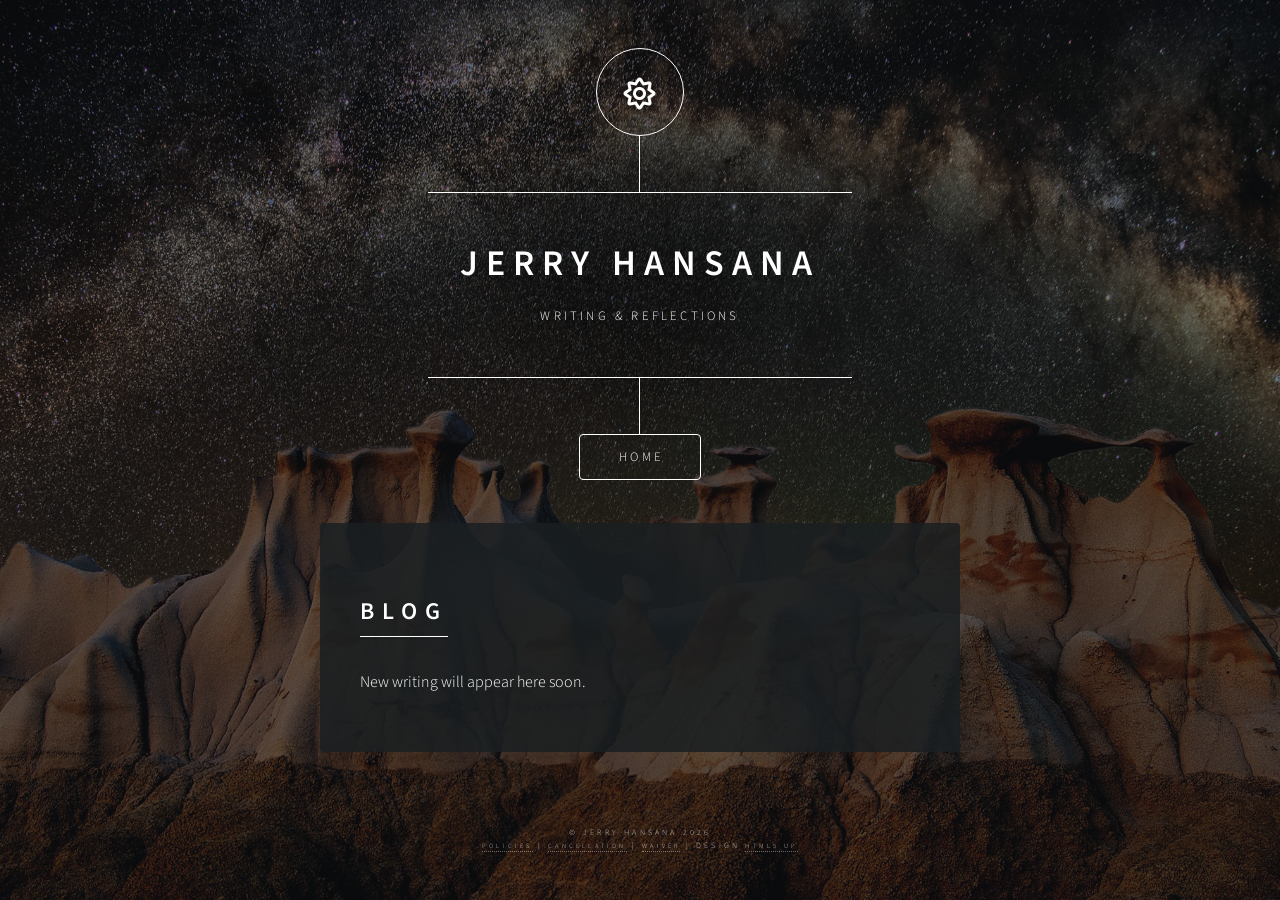
==== blog.html @ 386b4e92 "blog and thank you href home to /#" ====
<!DOCTYPE HTML>
<html lang="en">
	<head>
		<script async src="https://www.googletagmanager.com/gtm.js?id=GTM-MT2BM24Q"></script>
		<script>
			window.dataLayer = window.dataLayer || [];
			function gtag(){dataLayer.push(arguments);}
			gtag('js', new Date());
		</script>
		<title>Blog - Jerry Hansana</title>
		<meta charset="utf-8" />
		<meta name="viewport" content="width=device-width, initial-scale=1, user-scalable=no" />
		<meta name="robots" content="noindex, nofollow" />
		<meta name="description" content="Writing and reflections by Jerry Hansana." />
		<link rel="stylesheet" href="assets/css/main.css" />
		<noscript><link rel="stylesheet" href="assets/css/noscript.css" /></noscript>
	</head>
	<body>
		<div id="wrapper">
			<header id="header">
				<div class="logo">
					<span class="icon fa-sun" aria-hidden="true"></span>
				</div>
				<div class="content">
					<div class="inner">
						<h1>Jerry Hansana</h1>
						<p>Writing &amp; Reflections</p>
					</div>
				</div>
				<nav aria-label="Main navigation">
					<ul>
						<li><a href="/#">Home</a></li>
					</ul>
				</nav>
			</header>

			<div id="main">
				<article class="active">
					<h2 class="major">Blog</h2>
					<section id="blog-entries" aria-label="Blog entries">
						<p>New writing will appear here soon.</p>
					</section>
				</article>
			</div>

			<footer id="footer">
				<p class="copyright">&copy; Jerry Hansana 2026
					<br>
					<a href="#policies">Policies</a> | <a href="#policies">Cancellation</a> | <a href="#policies">Waiver</a> | Design <a href="https://html5up.net" target="_blank">HTML5 UP</a></p>
			</footer>
		</div>

		<div id="bg" aria-hidden="true"></div>
	</body>
</html>
---- assets/css/main.css ----
@import url(fontawesome-all.min.css);
@import url("https://fonts.googleapis.com/css?family=Source+Sans+Pro:300italic,600italic,300,600");

/*
	Dimension by HTML5 UP
	html5up.net | @ajlkn
	Free for personal and commercial use under the CCA 3.0 license (html5up.net/license)
*/

html, body, div, span, applet, object,
iframe, h1, h2, h3, h4, h5, h6, p, blockquote,
pre, a, abbr, acronym, address, big, cite,
code, del, dfn, em, img, ins, kbd, q, s, samp,
small, strike, strong, sub, sup, tt, var, b,
u, i, center, dl, dt, dd, ol, ul, li, fieldset,
form, label, legend, table, caption, tbody,
tfoot, thead, tr, th, td, article, aside,
canvas, details, embed, figure, figcaption,
footer, header, hgroup, menu, nav, output, ruby,
section, summary, time, mark, audio, video {
	margin: 0;
	padding: 0;
	border: 0;
	font-size: 100%;
	font: inherit;
	vertical-align: baseline;}

article, aside, details, figcaption, figure,
footer, header, hgroup, menu, nav, section {
	display: block;}

body {
	line-height: 1;
}

ol, ul {
	list-style: none;
}

blockquote, q {
	quotes: none;
}

	blockquote:before, blockquote:after, q:before, q:after {
		content: '';
		content: none;
	}

table {
	border-collapse: collapse;
	border-spacing: 0;
}

body {
	-webkit-text-size-adjust: none;
}

mark {
	background-color: transparent;
	color: inherit;
}

input::-moz-focus-inner {
	border: 0;
	padding: 0;
}

input, select, textarea {
	-moz-appearance: none;
	-webkit-appearance: none;
	-ms-appearance: none;
	appearance: none;
}

/* Basic */

	@-ms-viewport {
		width: device-width;
	}

	@media screen and (max-width: 480px) {

		html, body {
			min-width: 320px;
		}

	}

	html {
		box-sizing: border-box;
	}

	*, *:before, *:after {
		box-sizing: inherit;
	}

	body {
		background: #1b1f22;
	}

		body.is-preload *, body.is-preload *:before, body.is-preload *:after {
			-moz-animation: none !important;
			-webkit-animation: none !important;
			-ms-animation: none !important;
			animation: none !important;
			-moz-transition: none !important;
			-webkit-transition: none !important;
			-ms-transition: none !important;
			transition: none !important;
		}

/* Type */

	html {
		font-size: 16pt;
	}

		@media screen and (max-width: 1680px) {

			html {
				font-size: 12pt;
			}

		}

		@media screen and (max-width: 736px) {

			html {
				font-size: 11pt;
			}

		}

		@media screen and (max-width: 360px) {

			html {
				font-size: 10pt;
			}

		}

	body, input, select, textarea {
		color: #ffffff;
		font-family: "Source Sans Pro", sans-serif;
		font-weight: 300;
		font-size: 1rem;
		line-height: 1.65;
	}

	a {
		-moz-transition: color 0.2s ease-in-out, background-color 0.2s ease-in-out, border-bottom-color 0.2s ease-in-out;
		-webkit-transition: color 0.2s ease-in-out, background-color 0.2s ease-in-out, border-bottom-color 0.2s ease-in-out;
		-ms-transition: color 0.2s ease-in-out, background-color 0.2s ease-in-out, border-bottom-color 0.2s ease-in-out;
		transition: color 0.2s ease-in-out, background-color 0.2s ease-in-out, border-bottom-color 0.2s ease-in-out;
		border-bottom: dotted 1px rgba(255, 255, 255, 0.5);
		text-decoration: none;
		color: inherit;
	}

		a:hover {
			border-bottom-color: transparent;
		}

	strong, b {
		color: #ffffff;
		font-weight: 600;
	}

	em, i {
		font-style: italic;
	}

	p {
		margin: 0 0 2rem 0;
	}

	h1, h2, h3, h4, h5, h6 {
		color: #ffffff;
		font-weight: 600;
		line-height: 1.5;
		margin: 0 0 1rem 0;
		text-transform: uppercase;
		letter-spacing: 0.2rem;
	}

		h1 a, h2 a, h3 a, h4 a, h5 a, h6 a {
			color: inherit;
			text-decoration: none;
		}

		h1.major, h2.major, h3.major, h4.major, h5.major, h6.major {
			border-bottom: solid 1px #ffffff;
			width: -moz-max-content;
			width: -webkit-max-content;
			width: -ms-max-content;
			width: max-content;
			padding-bottom: 0.5rem;
			margin: 0 0 2rem 0;
		}

	h1 {
		font-size: 2.25rem;
		line-height: 1.3;
		letter-spacing: 0.5rem;
	}

	h2 {
		font-size: 1.5rem;
		line-height: 1.4;
		letter-spacing: 0.5rem;
	}

	h3 {
		font-size: 1.05rem;
	}

	h4 {
		font-size: 0.8rem;
	}

	h5 {
		font-size: 0.7rem;
	}

	h6 {
		font-size: 0.6rem;
	}

	@media screen and (max-width: 736px) {

		h1 {
			font-size: 1.75rem;
			line-height: 1.4;
		}

		h2 {
			font-size: 1.25em;
			line-height: 1.5;
		}

	}

	sub {
		font-size: 0.8rem;
		position: relative;
		top: 0.5rem;
	}

	sup {
		font-size: 0.8rem;
		position: relative;
		top: -0.5rem;
	}

	blockquote {
		border-left: solid 4px #ffffff;
		font-style: italic;
		margin: 0 0 2rem 0;
		padding: 0.5rem 0 0.5rem 2rem;
	}

	code {
		background: rgba(255, 255, 255, 0.075);
		border-radius: 4px;
		font-family: "Courier New", monospace;
		font-size: 0.9rem;
		margin: 0 0.25rem;
		padding: 0.25rem 0.65rem;
	}

	pre {
		-webkit-overflow-scrolling: touch;
		font-family: "Courier New", monospace;
		font-size: 0.9rem;
		margin: 0 0 2rem 0;
	}

		pre code {
			display: block;
			line-height: 1.75;
			padding: 1rem 1.5rem;
			overflow-x: auto;
		}

	hr {
		border: 0;
		border-bottom: solid 1px #ffffff;
		margin: 2.75rem 0;
	}

	.align-left {
		text-align: left;
	}

	.align-center {
		text-align: center;
	}

	.align-right {
		text-align: right;
	}

/* Form */

	form {
		margin: 0 0 2rem 0;
	}

		form > :last-child {
			margin-bottom: 0;
		}

		form > .fields {
			display: -moz-flex;
			display: -webkit-flex;
			display: -ms-flex;
			display: flex;
			-moz-flex-wrap: wrap;
			-webkit-flex-wrap: wrap;
			-ms-flex-wrap: wrap;
			flex-wrap: wrap;
			width: calc(100% + 3rem);
			margin: -1.5rem 0 2rem -1.5rem;
		}

			form > .fields > .field {
				-moz-flex-grow: 0;
				-webkit-flex-grow: 0;
				-ms-flex-grow: 0;
				flex-grow: 0;
				-moz-flex-shrink: 0;
				-webkit-flex-shrink: 0;
				-ms-flex-shrink: 0;
				flex-shrink: 0;
				padding: 1.5rem 0 0 1.5rem;
				width: calc(100% - 1.5rem);
			}

				form > .fields > .field.half {
					width: calc(50% - 0.75rem);
				}

				form > .fields > .field.third {
					width: calc(100%/3 - 0.5rem);
				}

				form > .fields > .field.quarter {
					width: calc(25% - 0.375rem);
				}

		@media screen and (max-width: 480px) {

			form > .fields {
				width: calc(100% + 3rem);
				margin: -1.5rem 0 2rem -1.5rem;
			}

				form > .fields > .field {
					padding: 1.5rem 0 0 1.5rem;
					width: calc(100% - 1.5rem);
				}

					form > .fields > .field.half {
						width: calc(100% - 1.5rem);
					}

					form > .fields > .field.third {
						width: calc(100% - 1.5rem);
					}

					form > .fields > .field.quarter {
						width: calc(100% - 1.5rem);
					}

		}

	label {
		color: #ffffff;
		display: block;
		font-size: 0.8rem;
		font-weight: 300;
		letter-spacing: 0.2rem;
		line-height: 1.5;
		margin: 0 0 1rem 0;
		text-transform: uppercase;
	}

	input[type="text"],
	input[type="password"],
	input[type="email"],
	input[type="tel"],
	select,
	textarea {
		-moz-appearance: none;
		-webkit-appearance: none;
		-ms-appearance: none;
		appearance: none;
		-moz-transition: border-color 0.2s ease-in-out, box-shadow 0.2s ease-in-out, background-color 0.2s ease-in-out;
		-webkit-transition: border-color 0.2s ease-in-out, box-shadow 0.2s ease-in-out, background-color 0.2s ease-in-out;
		-ms-transition: border-color 0.2s ease-in-out, box-shadow 0.2s ease-in-out, background-color 0.2s ease-in-out;
		transition: border-color 0.2s ease-in-out, box-shadow 0.2s ease-in-out, background-color 0.2s ease-in-out;
		background-color: transparent;
		border-radius: 4px;
		border: solid 1px #ffffff;
		color: inherit;
		display: block;
		outline: 0;
		padding: 0 1rem;
		text-decoration: none;
		width: 100%;
	}

		input[type="text"]:invalid,
		input[type="password"]:invalid,
		input[type="email"]:invalid,
		input[type="tel"]:invalid,
		select:invalid,
		textarea:invalid {
			box-shadow: none;
		}

		input[type="text"]:focus,
		input[type="password"]:focus,
		input[type="email"]:focus,
		input[type="tel"]:focus,
		select:focus,
		textarea:focus {
			background: rgba(255, 255, 255, 0.075);
			border-color: #ffffff;
			box-shadow: 0 0 0 1px #ffffff;
		}

	select {
		background-image: url("data:image/svg+xml;charset=utf8,%3Csvg xmlns='http://www.w3.org/2000/svg' width='40' height='40' preserveAspectRatio='none' viewBox='0 0 40 40'%3E%3Cpath d='M9.4,12.3l10.4,10.4l10.4-10.4c0.2-0.2,0.5-0.4,0.9-0.4c0.3,0,0.6,0.1,0.9,0.4l3.3,3.3c0.2,0.2,0.4,0.5,0.4,0.9 c0,0.4-0.1,0.6-0.4,0.9L20.7,31.9c-0.2,0.2-0.5,0.4-0.9,0.4c-0.3,0-0.6-0.1-0.9-0.4L4.3,17.3c-0.2-0.2-0.4-0.5-0.4-0.9 c0-0.4,0.1-0.6,0.4-0.9l3.3-3.3c0.2-0.2,0.5-0.4,0.9-0.4S9.1,12.1,9.4,12.3z' fill='%23ffffff' /%3E%3C/svg%3E");
		background-size: 1.25rem;
		background-repeat: no-repeat;
		background-position: calc(100% - 1rem) center;
		height: 2.75rem;
		padding-right: 2.75rem;
		text-overflow: ellipsis;
	}

		select option {
			color: #ffffff;
			background: #1b1f22;
		}

		select:focus::-ms-value {
			background-color: transparent;
		}

		select::-ms-expand {
			display: none;
		}

	input[type="text"],
	input[type="password"],
	input[type="email"],
	select {
		height: 2.75rem;
	}

	textarea {
		padding: 0.75rem 1rem;
	}

	input[type="checkbox"],
	input[type="radio"] {
		-moz-appearance: none;
		-webkit-appearance: none;
		-ms-appearance: none;
		appearance: none;
		display: block;
		float: left;
		margin-right: -2rem;
		opacity: 0;
		width: 1rem;
		z-index: -1;
	}

		input[type="checkbox"] + label,
		input[type="radio"] + label {
			text-decoration: none;
			-moz-user-select: none;
			-webkit-user-select: none;
			-ms-user-select: none;
			user-select: none;
			color: #ffffff;
			cursor: pointer;
			display: inline-block;
			font-size: 0.8rem;
			font-weight: 300;
			margin: 0 0 0.5rem 0;
			padding-left: 2.65rem;
			padding-right: 0.75rem;
			position: relative;
		}

			input[type="checkbox"] + label:before,
			input[type="radio"] + label:before {
				-moz-osx-font-smoothing: grayscale;
				-webkit-font-smoothing: antialiased;
				display: inline-block;
				font-style: normal;
				font-variant: normal;
				text-rendering: auto;
				line-height: 1;
				text-transform: none !important;
				font-family: 'Font Awesome 5 Free';
				font-weight: 900;
			}

			input[type="checkbox"] + label:before,
			input[type="radio"] + label:before {
				-moz-transition: border-color 0.2s ease-in-out, box-shadow 0.2s ease-in-out, background-color 0.2s ease-in-out;
				-webkit-transition: border-color 0.2s ease-in-out, box-shadow 0.2s ease-in-out, background-color 0.2s ease-in-out;
				-ms-transition: border-color 0.2s ease-in-out, box-shadow 0.2s ease-in-out, background-color 0.2s ease-in-out;
				transition: border-color 0.2s ease-in-out, box-shadow 0.2s ease-in-out, background-color 0.2s ease-in-out;
				border-radius: 4px;
				border: solid 1px #ffffff;
				content: '';
				display: inline-block;
				height: 1.65rem;
				left: 0;
				line-height: 1.65rem;
				position: absolute;
				text-align: center;
				top: -0.15rem;
				width: 1.65rem;
			}

		input[type="checkbox"]:checked + label:before,
		input[type="radio"]:checked + label:before {
			background: #ffffff !important;
			border-color: #ffffff !important;
			color: #1b1f22;
			content: '\f00c';
		}

		input[type="checkbox"]:focus + label:before,
		input[type="radio"]:focus + label:before {
			background: rgba(255, 255, 255, 0.075);
			border-color: #ffffff;
			box-shadow: 0 0 0 1px #ffffff;
		}

	input[type="checkbox"] + label:before {
		border-radius: 4px;
	}

	input[type="radio"] + label:before {
		border-radius: 100%;
	}

	::-webkit-input-placeholder {
		color: rgba(255, 255, 255, 0.5) !important;
		opacity: 1.0;
	}

	:-moz-placeholder {
		color: rgba(255, 255, 255, 0.5) !important;
		opacity: 1.0;
	}

	::-moz-placeholder {
		color: rgba(255, 255, 255, 0.5) !important;
		opacity: 1.0;
	}

	:-ms-input-placeholder {
		color: rgba(255, 255, 255, 0.5) !important;
		opacity: 1.0;
	}

	.formerize-placeholder {
		color: rgba(255, 255, 255, 0.5) !important;
		opacity: 1.0;
	}

/* Box */

	.box {
		border-radius: 4px;
		border: solid 1px #ffffff;
		margin-bottom: 2rem;
		padding: 1.5em;
	}

		.box > :last-child,
		.box > :last-child > :last-child,
		.box > :last-child > :last-child > :last-child {
			margin-bottom: 0;
		}

		.box.alt {
			border: 0;
			border-radius: 0;
			padding: 0;
		}

/* Icon */

	.icon {
		text-decoration: none;
		border-bottom: none;
		position: relative;
	}

		.icon:before {
			-moz-osx-font-smoothing: grayscale;
			-webkit-font-smoothing: antialiased;
			display: inline-block;
			font-style: normal;
			font-variant: normal;
			text-rendering: auto;
			line-height: 1;
			text-transform: none !important;
			font-family: 'Font Awesome 5 Free';
			font-weight: 400;
		}

		.icon > .label {
			display: none;
		}

		.icon:before {
			line-height: inherit;
		}

		.icon.solid:before {
			font-weight: 900;
		}

		.icon.brands:before {
			font-family: 'Font Awesome 5 Brands';
		}

/* Video */

	.video-container {
  		width: 100%;
  		aspect-ratio: 16 / 9;
  		overflow: hidden; /* Prevents any part of the video from spilling out */
  		margin: 0px 0;   /* Optional spacing around the video */
	}

	.video-container iframe {
  		width: 100%;
  		height: 100%;
  		border: none;
	}


/* Image */

	.image {
		border-radius: 4px;
		border: 0;
		display: inline-block;
		position: relative;
	}

		.image:before {
			pointer-events: none;
			background-image: url("../../images/overlay.png");
			background-color: rgba(19, 21, 25, 0.5);
			border-radius: 4px;
			content: '';
			display: block;
			height: 100%;
			left: 0;
			opacity: 0.5;
			position: absolute;
			top: 0;
			width: 100%;
		}

		.image img {
			border-radius: 4px;
			display: block;
		}

		.image.left, .image.right {
			max-width: 40%;
		}

			.image.left img, .image.right img {
				width: 100%;
			}

		.image.left {
			float: left;
			padding: 0 1.5em 1em 0;
			top: 0.25em;
		}

		.image.right {
			float: right;
			padding: 0 0 1em 1.5em;
			top: 0.25em;
		}

		.image.fit {
			display: block;
			margin: 0 0 2rem 0;
			width: 100%;
		}

			.image.fit img {
				width: 100%;
			}

		.image.main {
			display: block;
			margin: 0.5rem 0;
			width: 100%;
		}

			.image.main img {
				width: 100%;
			}

		.image.banner {
				display: block;
				margin: 1rem 0;
				width: 100%;
			}

			.image.banner img {
					width: 100%;
			}

		@media screen and (max-width: 736px) {

			.image.main {
				margin: 2rem 0;
			}

		}

		@media screen and (max-width: 480px) {

			.image.main {
				margin: 1.5rem 0;
			}

		}

/* List */

	.service-container {
  		display: flex;
  		flex-direction: column; /* Stack all elements vertically */
  		gap: 0rem;              /* Creates an identical, uniform gap between every item */
	}

	ol {
		list-style: decimal;
		margin: 0 0 2rem 0;
		padding-left: 1.25em;
	}

		ol li {
			padding-left: em;
		}

	ul {
		list-style: disc;
		margin: 0 0 2rem 0;
		padding-left: 1em;
	}

		ul li {
			padding-left: 0.5em;
		}

		ul.alt {
			list-style: none;
			padding-left: 0;
		}

			ul.alt li {
				border-top: solid 1px #ffffff;
				padding: 0.5em 0;
			}

				ul.alt li:first-child {
					border-top: 0;
					padding-top: 0;
				}

	dl {
		margin: 0 0 2rem 0;
	}

		dl dt {
			display: block;
			font-weight: 600;
			margin: 0 0 1rem 0;
		}

		dl dd {
			margin-left: 2rem;
		}

/* Actions */

	ul.actions {
		display: -moz-flex;
		display: -webkit-flex;
		display: -ms-flex;
		display: flex;
		cursor: default;
		list-style: none;
		margin-left: -1rem;
		padding-left: 0;
	}

		ul.actions li {
			padding: 0 0 0 1rem;
			vertical-align: middle;
		}

		ul.actions.special {
			-moz-justify-content: center;
			-webkit-justify-content: center;
			-ms-justify-content: center;
			justify-content: center;
			width: 100%;
			margin-left: 0;
		}

			ul.actions.special li:first-child {
				padding-left: 0;
			}

		ul.actions.stacked {
			-moz-flex-direction: column;
			-webkit-flex-direction: column;
			-ms-flex-direction: column;
			flex-direction: column;
			margin-left: 0;
		}

			ul.actions.stacked li {
				padding: 1.3rem 0 0 0;
			}

				ul.actions.stacked li:first-child {
					padding-top: 0;
				}

		ul.actions.fit {
			width: calc(100% + 1rem);
		}

			ul.actions.fit li {
				-moz-flex-grow: 1;
				-webkit-flex-grow: 1;
				-ms-flex-grow: 1;
				flex-grow: 1;
				-moz-flex-shrink: 1;
				-webkit-flex-shrink: 1;
				-ms-flex-shrink: 1;
				flex-shrink: 1;
				width: 100%;
			}

				ul.actions.fit li > * {
					width: 100%;
				}

			ul.actions.fit.stacked {
				width: 100%;
			}

		@media screen and (max-width: 480px) {

			ul.actions:not(.fixed) {
				-moz-flex-direction: column;
				-webkit-flex-direction: column;
				-ms-flex-direction: column;
				flex-direction: column;
				margin-left: 0;
				width: 100% !important;
			}

				ul.actions:not(.fixed) li {
					-moz-flex-grow: 1;
					-webkit-flex-grow: 1;
					-ms-flex-grow: 1;
					flex-grow: 1;
					-moz-flex-shrink: 1;
					-webkit-flex-shrink: 1;
					-ms-flex-shrink: 1;
					flex-shrink: 1;
					padding: 1rem 0 0 0;
					text-align: center;
					width: 100%;
				}

					ul.actions:not(.fixed) li > * {
						width: 100%;
					}

					ul.actions:not(.fixed) li:first-child {
						padding-top: 0;
					}

					ul.actions:not(.fixed) li input[type="submit"],
					ul.actions:not(.fixed) li input[type="reset"],
					ul.actions:not(.fixed) li input[type="button"],
					ul.actions:not(.fixed) li button,
					ul.actions:not(.fixed) li .button {
						width: 100%;
					}

						ul.actions:not(.fixed) li input[type="submit"].icon:before,
						ul.actions:not(.fixed) li input[type="reset"].icon:before,
						ul.actions:not(.fixed) li input[type="button"].icon:before,
						ul.actions:not(.fixed) li button.icon:before,
						ul.actions:not(.fixed) li .button.icon:before {
							margin-left: -0.5em;
						}

		}

/* Icons */

	ul.icons {
		cursor: default;
		list-style: none;
		padding-left: 0;
	}

		ul.icons li {
			display: inline-block;
			padding: 0 0.75em 0 0;
		}

			ul.icons li:last-child {
				padding-right: 0;
			}

			ul.icons li a {
				border-radius: 100%;
				box-shadow: inset 0 0 0 1px #ffffff;
				display: inline-block;
				height: 2.25rem;
				line-height: 2.25rem;
				text-align: center;
				width: 2.25rem;
			}

				ul.icons li a:hover {
					background-color: rgba(255, 255, 255, 0.075);
				}

				ul.icons li a:active {
					background-color: rgba(255, 255, 255, 0.175);
				}

/* Table */

	.table-wrapper {
		-webkit-overflow-scrolling: touch;
		overflow-x: auto;
	}

	table {
		margin: 0 0 2rem 0;
		width: 100%;
	}

		table tbody tr {
			border: solid 1px #ffffff;
			border-left: 0;
			border-right: 0;
		}

			table tbody tr:nth-child(2n + 1) {
				background-color: rgba(255, 255, 255, 0.075);
			}

		table td {
			padding: 0.75em 0.75em;
		}

		table th {
			color: #ffffff;
			font-size: 0.9em;
			font-weight: 600;
			padding: 0 0.75em 0.75em 0.75em;
			text-align: left;
		}

		table thead {
			border-bottom: solid 2px #ffffff;
		}

		table tfoot {
			border-top: solid 2px #ffffff;
		}

		table.alt {
			border-collapse: separate;
		}

			table.alt tbody tr td {
				border: solid 1px #ffffff;
				border-left-width: 0;
				border-top-width: 0;
			}

				table.alt tbody tr td:first-child {
					border-left-width: 1px;
				}

			table.alt tbody tr:first-child td {
				border-top-width: 1px;
			}

			table.alt thead {
				border-bottom: 0;
			}

			table.alt tfoot {
				border-top: 0;
			}

/* Button */

	input[type="submit"],
	input[type="reset"],
	input[type="button"],
	button,
	.button {
		-moz-appearance: none;
		-webkit-appearance: none;
		-ms-appearance: none;
		appearance: none;
		-moz-transition: background-color 0.2s ease-in-out, color 0.2s ease-in-out;
		-webkit-transition: background-color 0.2s ease-in-out, color 0.2s ease-in-out;
		-ms-transition: background-color 0.2s ease-in-out, color 0.2s ease-in-out;
		transition: background-color 0.2s ease-in-out, color 0.2s ease-in-out;
		background-color: transparent;
		border-radius: 4px;
		border: 0;
		box-shadow: inset 0 0 0 1px #ffffff;
		color: #ffffff !important;
		cursor: pointer;
		display: inline-block;
		font-size: 0.8rem;
		font-weight: 300;
		height: 2.75rem;
		letter-spacing: 0.2rem;
		line-height: 2.75rem;
		outline: 0;
		padding: 0 1.25rem 0 1.35rem;
		text-align: center;
		text-decoration: none;
		text-transform: uppercase;
		white-space: nowrap;
	}

	.booking-dropdown summary.button,
	.booking-dropdown .dropdown-options .button {
		box-sizing: border-box;
		display: block;
		font-size: 1.0rem;
		font-weight: 700;
		text-align: center;
		width: 100%;
	}

	.policy-dropdown {
		margin: 0 0 1rem 0;
	}

		.policy-dropdown summary.button {
			align-items: center;
			box-sizing: border-box;
			display: flex;
			font-size: 1.0rem;
			font-weight: 700;
			justify-content: space-between;
			text-align: left;
			width: 100%;
		}

			.policy-dropdown summary.button:focus-visible {
				outline: 2px solid #ffffff;
				outline-offset: 3px;
			}

			.policy-dropdown summary.button::-webkit-details-marker {
				display: none;
			}

			.policy-dropdown summary.button:after {
				content: '+';
				font-size: 1.25rem;
				margin-left: 1rem;
			}

		.policy-dropdown[open] summary.button:after {
			content: '-';
		}

		.policy-content {
			padding: 1.5rem 1rem 0.25rem;
		}

			.policy-content h3 {
				font-size: 0.9rem;
				letter-spacing: 0.1rem;
				margin: 1.5rem 0 0.75rem;
			}

			.policy-content h3.major {
				margin-top: 0;
			}

			.policy-content p {
				margin-bottom: 1rem;
			}

	.return-to-top {
		text-align: center;
	}

		.return-to-top .button {
			height: auto;
			line-height: 1.5;
			padding: 0.75rem 1.25rem;
		}

		.return-to-top .icon {
			display: block;
			font-size: 1.25rem;
		}

		input[type="submit"]:hover,
		input[type="reset"]:hover,
		input[type="button"]:hover,
		button:hover,
		.button:hover {
			background-color: rgba(255, 255, 255, 0.075);
		}

		input[type="submit"]:active,
		input[type="reset"]:active,
		input[type="button"]:active,
		button:active,
		.button:active {
			background-color: rgba(255, 255, 255, 0.175);
		}

		input[type="submit"].icon:before,
		input[type="reset"].icon:before,
		input[type="button"].icon:before,
		button.icon:before,
		.button.icon:before {
			margin-right: 0.5em;
		}

		input[type="submit"].fit,
		input[type="reset"].fit,
		input[type="button"].fit,
		button.fit,
		.button.fit {
			width: 100%;
		}

		input[type="submit"].small,
		input[type="reset"].small,
		input[type="button"].small,
		button.small,
		.button.small {
			font-size: 0.6rem;
			height: 2.0625rem;
			line-height: 2.0625rem;
		}

		input[type="submit"].primary,
		input[type="reset"].primary,
		input[type="button"].primary,
		button.primary,
		.button.primary {
			background-color: #ffffff;
			color: #1b1f22 !important;
			font-weight: 700;
		}

		input[type="submit"].disabled, input[type="submit"]:disabled,
		input[type="reset"].disabled,
		input[type="reset"]:disabled,
		input[type="button"].disabled,
		input[type="button"]:disabled,
		button.disabled,
		button:disabled,
		.button.disabled,
		.button:disabled {
			pointer-events: none;
			cursor: default;
			opacity: 0.25;
		}

	input[type="submit"],
	input[type="reset"],
	input[type="button"],
	button {
		line-height: calc(2.75rem - 2px);
	}


/* BG */

	#bg {
		-moz-transform: scale(1.0);
		-webkit-transform: scale(1.0);
		-ms-transform: scale(1.0);
		transform: scale(1.0);
		-webkit-backface-visibility: hidden;
		position: fixed;
		top: 0;
		left: 0;
		width: 100%;
		height: 100vh;
		z-index: 1;
	}

		#bg:before, #bg:after {
			content: '';
			display: block;
			position: absolute;
			top: 0;
			left: 0;
			width: 100%;
			height: 100%;
		}

		#bg:before {
			-moz-transition: background-color 2.5s ease-in-out;
			-webkit-transition: background-color 2.5s ease-in-out;
			-ms-transition: background-color 2.5s ease-in-out;
			transition: background-color 2.5s ease-in-out;
			-moz-transition-delay: 0.75s;
			-webkit-transition-delay: 0.75s;
			-ms-transition-delay: 0.75s;
			transition-delay: 0.75s;
			background-image: linear-gradient(to top, rgba(19, 21, 25, 0.5), rgba(19, 21, 25, 0.5)), url("../../images/overlay.png");
			background-size: auto,
 256px 256px;
			background-position: center,
 center;
			background-repeat: no-repeat,
 repeat;
			z-index: 2;
		}

		#bg:after {
			-moz-transform: scale(1.125);
			-webkit-transform: scale(1.125);
			-ms-transform: scale(1.125);
			transform: scale(1.125);
			-moz-transition: -moz-transform 0.325s ease-in-out, -moz-filter 0.325s ease-in-out;
			-webkit-transition: -webkit-transform 0.325s ease-in-out, -webkit-filter 0.325s ease-in-out;
			-ms-transition: -ms-transform 0.325s ease-in-out, -ms-filter 0.325s ease-in-out;
			transition: transform 0.325s ease-in-out, filter 0.325s ease-in-out;
			background-image: url("../../images/bg2.jpg");
			background-position: center;
			background-size: cover;
			background-repeat: no-repeat;
			z-index: 1;
		}

		body.is-article-visible #bg:after {
			-moz-transform: scale(1.0825);
			-webkit-transform: scale(1.0825);
			-ms-transform: scale(1.0825);
			transform: scale(1.0825);
			-moz-filter: blur(0.2rem);
			-webkit-filter: blur(0.2rem);
			-ms-filter: blur(0.2rem);
			filter: blur(0.2rem);
		}

		body.is-preload #bg:before {
			background-color: #000000;
		}

/* Wrapper */

	#wrapper {
		display: -moz-flex;
		display: -webkit-flex;
		display: -ms-flex;
		display: flex;
		-moz-flex-direction: column;
		-webkit-flex-direction: column;
		-ms-flex-direction: column;
		flex-direction: column;
		-moz-align-items: center;
		-webkit-align-items: center;
		-ms-align-items: center;
		align-items: center;
		-moz-justify-content: space-between;
		-webkit-justify-content: space-between;
		-ms-justify-content: space-between;
		justify-content: space-between;
		position: relative;
		min-height: 100vh;
		width: 100%;
		padding: 4rem 2rem;
		z-index: 3;
	}

		#wrapper:before {
			content: '';
			display: block;
		}

		@media screen and (max-width: 1680px) {

			#wrapper {
				padding: 3rem 2rem;
			}

		}

		@media screen and (max-width: 736px) {

			#wrapper {
				padding: 2rem 1rem;
			}

		}

		@media screen and (max-width: 480px) {

			#wrapper {
				padding: 1rem;
			}

		}

/* Header */

	#header {
		display: -moz-flex;
		display: -webkit-flex;
		display: -ms-flex;
		display: flex;
		-moz-flex-direction: column;
		-webkit-flex-direction: column;
		-ms-flex-direction: column;
		flex-direction: column;
		-moz-align-items: center;
		-webkit-align-items: center;
		-ms-align-items: center;
		align-items: center;
		-moz-transition: -moz-transform 0.325s ease-in-out, -moz-filter 0.325s ease-in-out, opacity 0.325s ease-in-out;
		-webkit-transition: -webkit-transform 0.325s ease-in-out, -webkit-filter 0.325s ease-in-out, opacity 0.325s ease-in-out;
		-ms-transition: -ms-transform 0.325s ease-in-out, -ms-filter 0.325s ease-in-out, opacity 0.325s ease-in-out;
		transition: transform 0.325s ease-in-out, filter 0.325s ease-in-out, opacity 0.325s ease-in-out;
		background-image: -moz-radial-gradient(rgba(0, 0, 0, 0.25) 25%, rgba(0, 0, 0, 0) 55%);
		background-image: -webkit-radial-gradient(rgba(0, 0, 0, 0.25) 25%, rgba(0, 0, 0, 0) 55%);
		background-image: -ms-radial-gradient(rgba(0, 0, 0, 0.25) 25%, rgba(0, 0, 0, 0) 55%);
		background-image: radial-gradient(rgba(0, 0, 0, 0.25) 25%, rgba(0, 0, 0, 0) 55%);
		max-width: 100%;
		text-align: center;
	}

		#header > * {
			-moz-transition: opacity 0.325s ease-in-out;
			-webkit-transition: opacity 0.325s ease-in-out;
			-ms-transition: opacity 0.325s ease-in-out;
			transition: opacity 0.325s ease-in-out;
			position: relative;
			margin-top: 3.5rem;
		}

			#header > *:before {
				content: '';
				display: block;
				position: absolute;
				top: calc(-3.5rem - 1px);
				left: calc(50% - 1px);
				width: 1px;
				height: calc(3.5rem + 1px);
				background: #ffffff;
			}

		#header > :first-child {
			margin-top: 0;
		}

			#header > :first-child:before {
				display: none;
			}

		#header .logo {
			width: 5.5rem;
			height: 5.5rem;
			line-height: 5.5rem;
			border: solid 1px #ffffff;
			border-radius: 100%;
		}

			#header .logo .icon:before {
				font-size: 2rem;
			}

		#header .content {
			border-style: solid;
			border-color: #ffffff;
			border-top-width: 1px;
			border-bottom-width: 1px;
			max-width: 100%;
		}

			#header .content .inner {
				-moz-transition: max-height 0.75s ease, padding 0.75s ease, opacity 0.325s ease-in-out;
				-webkit-transition: max-height 0.75s ease, padding 0.75s ease, opacity 0.325s ease-in-out;
				-ms-transition: max-height 0.75s ease, padding 0.75s ease, opacity 0.325s ease-in-out;
				transition: max-height 0.75s ease, padding 0.75s ease, opacity 0.325s ease-in-out;
				-moz-transition-delay: 0.25s;
				-webkit-transition-delay: 0.25s;
				-ms-transition-delay: 0.25s;
				transition-delay: 0.25s;
				padding: 3rem 2rem;
				max-height: 40rem;
				overflow: hidden;
			}

				#header .content .inner > :last-child {
					margin-bottom: 0;
				}

			#header .content p {
				text-transform: uppercase;
				letter-spacing: 0.2rem;
				font-size: 0.8rem;
				line-height: 2;
			}

		#header nav ul {
			display: -moz-flex;
			display: -webkit-flex;
			display: -ms-flex;
			display: flex;
			margin-bottom: 0;
			list-style: none;
			padding-left: 0;
			border: solid 1px #ffffff;
			border-radius: 4px;
		}

			#header nav ul li {
				padding-left: 0;
				border-left: solid 1px #ffffff;
			}

				#header nav ul li:first-child {
					border-left: 0;
				}

				#header nav ul li a {
					display: block;
					min-width: 7.5rem;
					height: 2.75rem;
					line-height: 2.75rem;
					padding: 0 1.25rem 0 1.45rem;
					text-transform: uppercase;
					letter-spacing: 0.2rem;
					font-size: 0.8rem;
					border-bottom: 0;
				}

					#header nav ul li a:hover {
						background-color: rgba(255, 255, 255, 0.075);
					}

					#header nav ul li a:active {
						background-color: rgba(255, 255, 255, 0.175);
					}

		#header nav.use-middle:after {
			content: '';
			display: block;
			position: absolute;
			top: 0;
			left: calc(50% - 1px);
			width: 1px;
			height: 100%;
			background: #ffffff;
		}

		#header nav.use-middle ul li.is-middle {
			border-left: 0;
		}

		body.is-article-visible #header {
			-moz-transform: scale(0.95);
			-webkit-transform: scale(0.95);
			-ms-transform: scale(0.95);
			transform: scale(0.95);
			-moz-filter: blur(0.1rem);
			-webkit-filter: blur(0.1rem);
			-ms-filter: blur(0.1rem);
			filter: blur(0.1rem);
			opacity: 0;
		}

		body.is-preload #header {
			-moz-filter: blur(0.125rem);
			-webkit-filter: blur(0.125rem);
			-ms-filter: blur(0.125rem);
			filter: blur(0.125rem);
		}

			body.is-preload #header > * {
				opacity: 0;
			}

			body.is-preload #header .content .inner {
				max-height: 0;
				padding-top: 0;
				padding-bottom: 0;
				opacity: 0;
			}

		@media screen and (max-width: 980px) {

			#header .content p br {
				display: none;
			}

		}

		@media screen and (max-width: 736px) {

			#header > * {
				margin-top: 2rem;
			}

				#header > *:before {
					top: calc(-2rem - 1px);
					height: calc(2rem + 1px);
				}

			#header .logo {
				width: 4.75rem;
				height: 4.75rem;
				line-height: 4.75rem;
			}

				#header .logo .icon:before {
					font-size: 1.75rem;
				}

			#header .content .inner {
				padding: 2.5rem 1rem;
			}

			#header .content p {
				line-height: 1.875;
			}

		}

		@media screen and (max-width: 480px) {

			#header {
				padding: 1.5rem 0;
			}

				#header .content .inner {
					padding: 2.5rem 0;
				}

				#header nav ul {
					-moz-flex-direction: column;
					-webkit-flex-direction: column;
					-ms-flex-direction: column;
					flex-direction: column;
					min-width: 10rem;
					max-width: 100%;
				}

					#header nav ul li {
						border-left: 0;
						border-top: solid 1px #ffffff;
					}

						#header nav ul li:first-child {
							border-top: 0;
						}

						#header nav ul li a {
							height: 3rem;
							line-height: 3rem;
							min-width: 0;
							width: 100%;
						}

				#header nav.use-middle:after {
					display: none;
				}

		}

/* Main */

	#main {
		-moz-flex-grow: 1;
		-webkit-flex-grow: 1;
		-ms-flex-grow: 1;
		flex-grow: 1;
		-moz-flex-shrink: 1;
		-webkit-flex-shrink: 1;
		-ms-flex-shrink: 1;
		flex-shrink: 1;
		display: -moz-flex;
		display: -webkit-flex;
		display: -ms-flex;
		display: flex;
		-moz-align-items: center;
		-webkit-align-items: center;
		-ms-align-items: center;
		align-items: center;
		-moz-justify-content: center;
		-webkit-justify-content: center;
		-ms-justify-content: center;
		justify-content: center;
		-moz-flex-direction: column;
		-webkit-flex-direction: column;
		-ms-flex-direction: column;
		flex-direction: column;
		position: relative;
		max-width: 100%;
		z-index: 3;
	}

		#main article {
			-moz-transform: translateY(0.25rem);
			-webkit-transform: translateY(0.25rem);
			-ms-transform: translateY(0.25rem);
			transform: translateY(0.25rem);
			-moz-transition: opacity 0.325s ease-in-out, -moz-transform 0.325s ease-in-out;
			-webkit-transition: opacity 0.325s ease-in-out, -webkit-transform 0.325s ease-in-out;
			-ms-transition: opacity 0.325s ease-in-out, -ms-transform 0.325s ease-in-out;
			transition: opacity 0.325s ease-in-out, transform 0.325s ease-in-out;
			padding: 4.5rem 2.5rem 1.5rem 2.5rem ;
			position: relative;
			width: 40rem;
			max-width: 100%;
			background-color: rgba(27, 31, 34, 0.85);
			border-radius: 4px;
			opacity: 0;
		}

			#main article.active {
				-moz-transform: translateY(0);
				-webkit-transform: translateY(0);
				-ms-transform: translateY(0);
				transform: translateY(0);
				opacity: 1;
			}

			#main article .close {
				display: block;
				position: absolute;
				top: 0;
				right: 0;
				width: 4rem;
				height: 4rem;
				cursor: pointer;
				text-indent: 4rem;
				overflow: hidden;
				white-space: nowrap;
			}

				#main article .close:before {
					-moz-transition: background-color 0.2s ease-in-out;
					-webkit-transition: background-color 0.2s ease-in-out;
					-ms-transition: background-color 0.2s ease-in-out;
					transition: background-color 0.2s ease-in-out;
					content: '';
					display: block;
					position: absolute;
					top: 0.75rem;
					left: 0.75rem;
					width: 2.5rem;
					height: 2.5rem;
					border-radius: 100%;
					background-position: center;
					background-image: url("data:image/svg+xml;charset=utf8,%3Csvg xmlns='http://www.w3.org/2000/svg' xmlns:xlink='http://www.w3.org/1999/xlink' width='20px' height='20px' viewBox='0 0 20 20' zoomAndPan='disable'%3E%3Cstyle%3Eline %7B stroke: %23ffffff%3B stroke-width: 1%3B %7D%3C/style%3E%3Cline x1='2' y1='2' x2='18' y2='18' /%3E%3Cline x1='18' y1='2' x2='2' y2='18' /%3E%3C/svg%3E");
					background-size: 20px 20px;
					background-repeat: no-repeat;
				}

				#main article .close:hover:before {
					background-color: rgba(255, 255, 255, 0.075);
				}

				#main article .close:active:before {
					background-color: rgba(255, 255, 255, 0.175);
				}

		@media screen and (max-width: 736px) {

			#main article {
				padding: 3.5rem 2rem 0.5rem 2rem ;
			}

				#main article .close:before {
					top: 0.875rem;
					left: 0.875rem;
					width: 2.25rem;
					height: 2.25rem;
					background-size: 14px 14px;
				}

		}

		@media screen and (max-width: 480px) {

			#main article {
				padding: 3rem 1.5rem 0.5rem 1.5rem ;
			}

		}

/* Footer */

	#footer {
		-moz-transition: -moz-transform 0.325s ease-in-out, -moz-filter 0.325s ease-in-out, opacity 0.325s ease-in-out;
		-webkit-transition: -webkit-transform 0.325s ease-in-out, -webkit-filter 0.325s ease-in-out, opacity 0.325s ease-in-out;
		-ms-transition: -ms-transform 0.325s ease-in-out, -ms-filter 0.325s ease-in-out, opacity 0.325s ease-in-out;
		transition: transform 0.325s ease-in-out, filter 0.325s ease-in-out, opacity 0.325s ease-in-out;
		width: 100%;
		max-width: 100%;
		margin-top: 2rem;
		text-align: center;
	}

		#footer .copyright {
			letter-spacing: 0.2rem;
			font-size: 0.5rem;
			opacity: 0.75;
			margin-bottom: 0;
			text-transform: uppercase;
		}

			#footer .copyright a {
				font-size: 0.8em;
			}

		body.is-article-visible #footer {
			-moz-transform: scale(0.95);
			-webkit-transform: scale(0.95);
			-ms-transform: scale(0.95);
			transform: scale(0.95);
			-moz-filter: blur(0.1rem);
			-webkit-filter: blur(0.1rem);
			-ms-filter: blur(0.1rem);
			filter: blur(0.1rem);
			opacity: 0;
		}

		body.is-preload #footer {
			opacity: 0;
		}

@font-face {
	font-family: "Font Awesome 7 Brands";
	font-style: normal;
	font-weight: 400;
	font-display: block;
	src: url("../webfonts/fa-brands-400-v7.3.1.woff2") format("woff2");
}

#projects .fa-venmo-v {
	display: inline-block;
	font-family: "Font Awesome 7 Brands";
	font-style: normal;
	font-weight: 400;
	line-height: 1;
	margin-right: 0.5em;
	text-rendering: auto;
	-webkit-font-smoothing: antialiased;
	-moz-osx-font-smoothing: grayscale;
}

#projects .fa-venmo-v:before {
	display: inline-block;
	font-family: "Font Awesome 7 Brands";
	font-weight: 400;
	content: "\e85b";
}
---- assets/css/noscript.css ----
/*
	Dimension by HTML5 UP
	html5up.net | @ajlkn
	Free for personal and commercial use under the CCA 3.0 license (html5up.net/license)
*/

/* BG */

	body.is-preload #bg:before {
		background-color: transparent;
	}

/* Header */

	body.is-preload #header {
		-moz-filter: none;
		-webkit-filter: none;
		-ms-filter: none;
		filter: none;
	}

		body.is-preload #header > * {
			opacity: 1;
		}

		body.is-preload #header .content .inner {
			max-height: none;
			padding: 3rem 2rem;
			opacity: 1;
		}

/* Main */

	#main article {
		opacity: 1;
		margin: 4rem 0 0 0;
	}
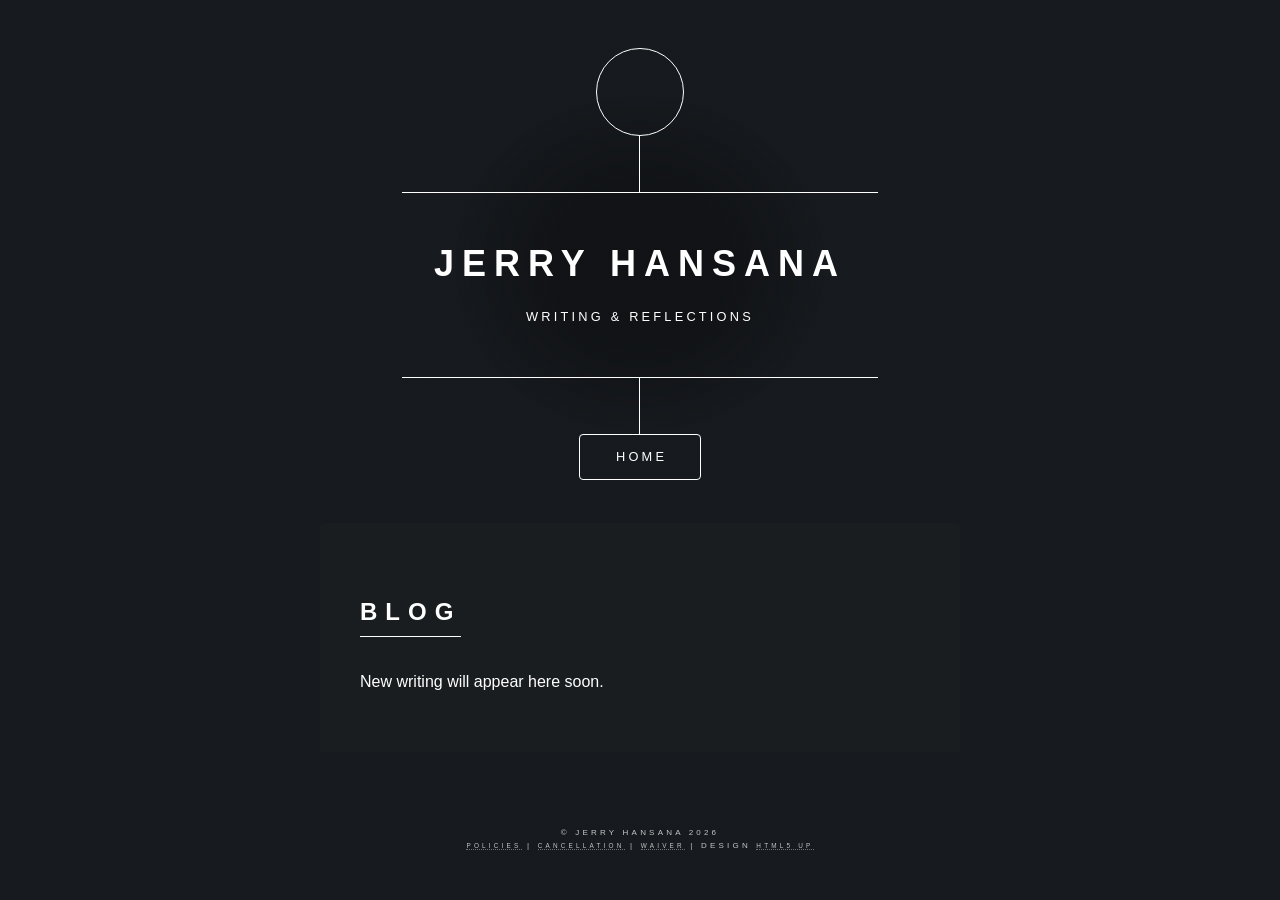
==== commit 254ddaaa: "clean url for blog and thank you" ====
--- a/blog.html
+++ b/blog.html
@@ -1,55 +1,13 @@
 <!DOCTYPE HTML>
 <html lang="en">
 	<head>
-		<script async src="https://www.googletagmanager.com/gtm.js?id=GTM-MT2BM24Q"></script>
-		<script>
-			window.dataLayer = window.dataLayer || [];
-			function gtag(){dataLayer.push(arguments);}
-			gtag('js', new Date());
-		</script>
+		<meta charset="utf-8" />
+		<meta name="robots" content="noindex, nofollow" />
+		<meta http-equiv="refresh" content="0; url=blog/" />
+		<link rel="canonical" href="blog/" />
 		<title>Blog - Jerry Hansana</title>
-		<meta charset="utf-8" />
-		<meta name="viewport" content="width=device-width, initial-scale=1, user-scalable=no" />
-		<meta name="robots" content="noindex, nofollow" />
-		<meta name="description" content="Writing and reflections by Jerry Hansana." />
-		<link rel="stylesheet" href="assets/css/main.css" />
-		<noscript><link rel="stylesheet" href="assets/css/noscript.css" /></noscript>
 	</head>
 	<body>
-		<div id="wrapper">
-			<header id="header">
-				<div class="logo">
-					<span class="icon fa-sun" aria-hidden="true"></span>
-				</div>
-				<div class="content">
-					<div class="inner">
-						<h1>Jerry Hansana</h1>
-						<p>Writing &amp; Reflections</p>
-					</div>
-				</div>
-				<nav aria-label="Main navigation">
-					<ul>
-						<li><a href="/#">Home</a></li>
-					</ul>
-				</nav>
-			</header>
-
-			<div id="main">
-				<article class="active">
-					<h2 class="major">Blog</h2>
-					<section id="blog-entries" aria-label="Blog entries">
-						<p>New writing will appear here soon.</p>
-					</section>
-				</article>
-			</div>
-
-			<footer id="footer">
-				<p class="copyright">&copy; Jerry Hansana 2026
-					<br>
-					<a href="#policies">Policies</a> | <a href="#policies">Cancellation</a> | <a href="#policies">Waiver</a> | Design <a href="https://html5up.net" target="_blank">HTML5 UP</a></p>
-			</footer>
-		</div>
-
-		<div id="bg" aria-hidden="true"></div>
+		<p>The blog has moved to <a href="blog/">its clean URL</a>.</p>
 	</body>
 </html>
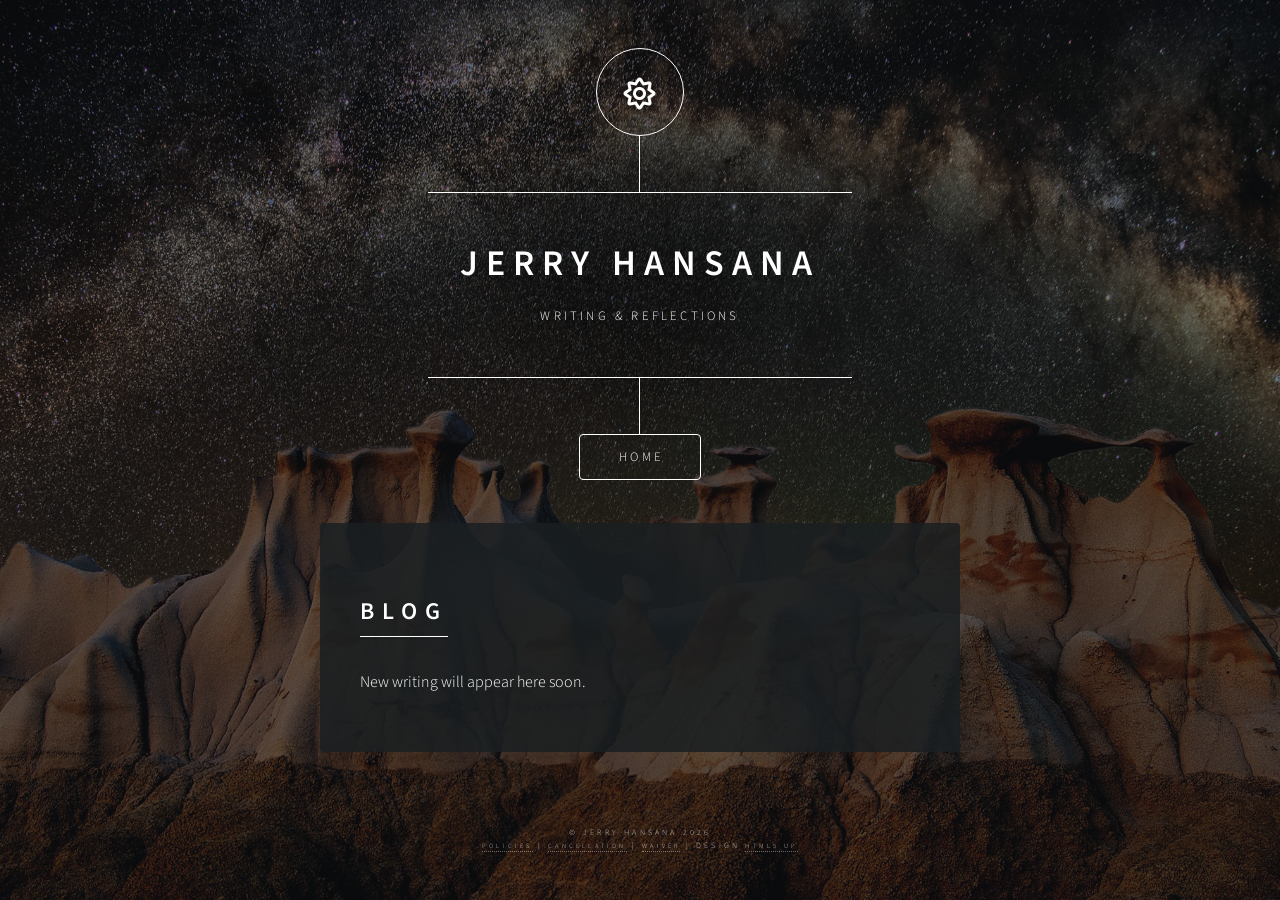
==== commit 26db99a9: "undo clean url. it was having a middle load page" ====
--- a/blog.html
+++ b/blog.html
@@ -1,13 +1,55 @@
 <!DOCTYPE HTML>
 <html lang="en">
 	<head>
+		<script async src="https://www.googletagmanager.com/gtm.js?id=GTM-MT2BM24Q"></script>
+		<script>
+			window.dataLayer = window.dataLayer || [];
+			function gtag(){dataLayer.push(arguments);}
+			gtag('js', new Date());
+		</script>
+		<title>Blog - Jerry Hansana</title>
 		<meta charset="utf-8" />
+		<meta name="viewport" content="width=device-width, initial-scale=1, user-scalable=no" />
 		<meta name="robots" content="noindex, nofollow" />
-		<meta http-equiv="refresh" content="0; url=blog/" />
-		<link rel="canonical" href="blog/" />
-		<title>Blog - Jerry Hansana</title>
+		<meta name="description" content="Writing and reflections by Jerry Hansana." />
+		<link rel="stylesheet" href="assets/css/main.css" />
+		<noscript><link rel="stylesheet" href="assets/css/noscript.css" /></noscript>
 	</head>
 	<body>
-		<p>The blog has moved to <a href="blog/">its clean URL</a>.</p>
+		<div id="wrapper">
+			<header id="header">
+				<div class="logo">
+					<span class="icon fa-sun" aria-hidden="true"></span>
+				</div>
+				<div class="content">
+					<div class="inner">
+						<h1>Jerry Hansana</h1>
+						<p>Writing &amp; Reflections</p>
+					</div>
+				</div>
+				<nav aria-label="Main navigation">
+					<ul>
+						<li><a href="/#">Home</a></li>
+					</ul>
+				</nav>
+			</header>
+
+			<div id="main">
+				<article class="active">
+					<h2 class="major">Blog</h2>
+					<section id="blog-entries" aria-label="Blog entries">
+						<p>New writing will appear here soon.</p>
+					</section>
+				</article>
+			</div>
+
+			<footer id="footer">
+				<p class="copyright">&copy; Jerry Hansana 2026
+					<br>
+					<a href="#policies">Policies</a> | <a href="#policies">Cancellation</a> | <a href="#policies">Waiver</a> | Design <a href="https://html5up.net" target="_blank">HTML5 UP</a></p>
+			</footer>
+		</div>
+
+		<div id="bg" aria-hidden="true"></div>
 	</body>
 </html>
--- a/assets/css/main.css
+++ b/assets/css/main.css
@@ -0,0 +1,1802 @@
+@import url(fontawesome-all.min.css);
+@import url("https://fonts.googleapis.com/css?family=Source+Sans+Pro:300italic,600italic,300,600");
+
+/*
+	Dimension by HTML5 UP
+	html5up.net | @ajlkn
+	Free for personal and commercial use under the CCA 3.0 license (html5up.net/license)
+*/
+
+html, body, div, span, applet, object,
+iframe, h1, h2, h3, h4, h5, h6, p, blockquote,
+pre, a, abbr, acronym, address, big, cite,
+code, del, dfn, em, img, ins, kbd, q, s, samp,
+small, strike, strong, sub, sup, tt, var, b,
+u, i, center, dl, dt, dd, ol, ul, li, fieldset,
+form, label, legend, table, caption, tbody,
+tfoot, thead, tr, th, td, article, aside,
+canvas, details, embed, figure, figcaption,
+footer, header, hgroup, menu, nav, output, ruby,
+section, summary, time, mark, audio, video {
+	margin: 0;
+	padding: 0;
+	border: 0;
+	font-size: 100%;
+	font: inherit;
+	vertical-align: baseline;}
+
+article, aside, details, figcaption, figure,
+footer, header, hgroup, menu, nav, section {
+	display: block;}
+
+body {
+	line-height: 1;
+}
+
+ol, ul {
+	list-style: none;
+}
+
+blockquote, q {
+	quotes: none;
+}
+
+	blockquote:before, blockquote:after, q:before, q:after {
+		content: '';
+		content: none;
+	}
+
+table {
+	border-collapse: collapse;
+	border-spacing: 0;
+}
+
+body {
+	-webkit-text-size-adjust: none;
+}
+
+mark {
+	background-color: transparent;
+	color: inherit;
+}
+
+input::-moz-focus-inner {
+	border: 0;
+	padding: 0;
+}
+
+input, select, textarea {
+	-moz-appearance: none;
+	-webkit-appearance: none;
+	-ms-appearance: none;
+	appearance: none;
+}
+
+/* Basic */
+
+	@-ms-viewport {
+		width: device-width;
+	}
+
+	@media screen and (max-width: 480px) {
+
+		html, body {
+			min-width: 320px;
+		}
+
+	}
+
+	html {
+		box-sizing: border-box;
+	}
+
+	*, *:before, *:after {
+		box-sizing: inherit;
+	}
+
+	body {
+		background: #1b1f22;
+	}
+
+		body.is-preload *, body.is-preload *:before, body.is-preload *:after {
+			-moz-animation: none !important;
+			-webkit-animation: none !important;
+			-ms-animation: none !important;
+			animation: none !important;
+			-moz-transition: none !important;
+			-webkit-transition: none !important;
+			-ms-transition: none !important;
+			transition: none !important;
+		}
+
+/* Type */
+
+	html {
+		font-size: 16pt;
+	}
+
+		@media screen and (max-width: 1680px) {
+
+			html {
+				font-size: 12pt;
+			}
+
+		}
+
+		@media screen and (max-width: 736px) {
+
+			html {
+				font-size: 11pt;
+			}
+
+		}
+
+		@media screen and (max-width: 360px) {
+
+			html {
+				font-size: 10pt;
+			}
+
+		}
+
+	body, input, select, textarea {
+		color: #ffffff;
+		font-family: "Source Sans Pro", sans-serif;
+		font-weight: 300;
+		font-size: 1rem;
+		line-height: 1.65;
+	}
+
+	a {
+		-moz-transition: color 0.2s ease-in-out, background-color 0.2s ease-in-out, border-bottom-color 0.2s ease-in-out;
+		-webkit-transition: color 0.2s ease-in-out, background-color 0.2s ease-in-out, border-bottom-color 0.2s ease-in-out;
+		-ms-transition: color 0.2s ease-in-out, background-color 0.2s ease-in-out, border-bottom-color 0.2s ease-in-out;
+		transition: color 0.2s ease-in-out, background-color 0.2s ease-in-out, border-bottom-color 0.2s ease-in-out;
+		border-bottom: dotted 1px rgba(255, 255, 255, 0.5);
+		text-decoration: none;
+		color: inherit;
+	}
+
+		a:hover {
+			border-bottom-color: transparent;
+		}
+
+	strong, b {
+		color: #ffffff;
+		font-weight: 600;
+	}
+
+	em, i {
+		font-style: italic;
+	}
+
+	p {
+		margin: 0 0 2rem 0;
+	}
+
+	h1, h2, h3, h4, h5, h6 {
+		color: #ffffff;
+		font-weight: 600;
+		line-height: 1.5;
+		margin: 0 0 1rem 0;
+		text-transform: uppercase;
+		letter-spacing: 0.2rem;
+	}
+
+		h1 a, h2 a, h3 a, h4 a, h5 a, h6 a {
+			color: inherit;
+			text-decoration: none;
+		}
+
+		h1.major, h2.major, h3.major, h4.major, h5.major, h6.major {
+			border-bottom: solid 1px #ffffff;
+			width: -moz-max-content;
+			width: -webkit-max-content;
+			width: -ms-max-content;
+			width: max-content;
+			padding-bottom: 0.5rem;
+			margin: 0 0 2rem 0;
+		}
+
+	h1 {
+		font-size: 2.25rem;
+		line-height: 1.3;
+		letter-spacing: 0.5rem;
+	}
+
+	h2 {
+		font-size: 1.5rem;
+		line-height: 1.4;
+		letter-spacing: 0.5rem;
+	}
+
+	h3 {
+		font-size: 1.05rem;
+	}
+
+	h4 {
+		font-size: 0.8rem;
+	}
+
+	h5 {
+		font-size: 0.7rem;
+	}
+
+	h6 {
+		font-size: 0.6rem;
+	}
+
+	@media screen and (max-width: 736px) {
+
+		h1 {
+			font-size: 1.75rem;
+			line-height: 1.4;
+		}
+
+		h2 {
+			font-size: 1.25em;
+			line-height: 1.5;
+		}
+
+	}
+
+	sub {
+		font-size: 0.8rem;
+		position: relative;
+		top: 0.5rem;
+	}
+
+	sup {
+		font-size: 0.8rem;
+		position: relative;
+		top: -0.5rem;
+	}
+
+	blockquote {
+		border-left: solid 4px #ffffff;
+		font-style: italic;
+		margin: 0 0 2rem 0;
+		padding: 0.5rem 0 0.5rem 2rem;
+	}
+
+	code {
+		background: rgba(255, 255, 255, 0.075);
+		border-radius: 4px;
+		font-family: "Courier New", monospace;
+		font-size: 0.9rem;
+		margin: 0 0.25rem;
+		padding: 0.25rem 0.65rem;
+	}
+
+	pre {
+		-webkit-overflow-scrolling: touch;
+		font-family: "Courier New", monospace;
+		font-size: 0.9rem;
+		margin: 0 0 2rem 0;
+	}
+
+		pre code {
+			display: block;
+			line-height: 1.75;
+			padding: 1rem 1.5rem;
+			overflow-x: auto;
+		}
+
+	hr {
+		border: 0;
+		border-bottom: solid 1px #ffffff;
+		margin: 2.75rem 0;
+	}
+
+	.align-left {
+		text-align: left;
+	}
+
+	.align-center {
+		text-align: center;
+	}
+
+	.align-right {
+		text-align: right;
+	}
+
+/* Form */
+
+	form {
+		margin: 0 0 2rem 0;
+	}
+
+		form > :last-child {
+			margin-bottom: 0;
+		}
+
+		form > .fields {
+			display: -moz-flex;
+			display: -webkit-flex;
+			display: -ms-flex;
+			display: flex;
+			-moz-flex-wrap: wrap;
+			-webkit-flex-wrap: wrap;
+			-ms-flex-wrap: wrap;
+			flex-wrap: wrap;
+			width: calc(100% + 3rem);
+			margin: -1.5rem 0 2rem -1.5rem;
+		}
+
+			form > .fields > .field {
+				-moz-flex-grow: 0;
+				-webkit-flex-grow: 0;
+				-ms-flex-grow: 0;
+				flex-grow: 0;
+				-moz-flex-shrink: 0;
+				-webkit-flex-shrink: 0;
+				-ms-flex-shrink: 0;
+				flex-shrink: 0;
+				padding: 1.5rem 0 0 1.5rem;
+				width: calc(100% - 1.5rem);
+			}
+
+				form > .fields > .field.half {
+					width: calc(50% - 0.75rem);
+				}
+
+				form > .fields > .field.third {
+					width: calc(100%/3 - 0.5rem);
+				}
+
+				form > .fields > .field.quarter {
+					width: calc(25% - 0.375rem);
+				}
+
+		@media screen and (max-width: 480px) {
+
+			form > .fields {
+				width: calc(100% + 3rem);
+				margin: -1.5rem 0 2rem -1.5rem;
+			}
+
+				form > .fields > .field {
+					padding: 1.5rem 0 0 1.5rem;
+					width: calc(100% - 1.5rem);
+				}
+
+					form > .fields > .field.half {
+						width: calc(100% - 1.5rem);
+					}
+
+					form > .fields > .field.third {
+						width: calc(100% - 1.5rem);
+					}
+
+					form > .fields > .field.quarter {
+						width: calc(100% - 1.5rem);
+					}
+
+		}
+
+	label {
+		color: #ffffff;
+		display: block;
+		font-size: 0.8rem;
+		font-weight: 300;
+		letter-spacing: 0.2rem;
+		line-height: 1.5;
+		margin: 0 0 1rem 0;
+		text-transform: uppercase;
+	}
+
+	input[type="text"],
+	input[type="password"],
+	input[type="email"],
+	input[type="tel"],
+	select,
+	textarea {
+		-moz-appearance: none;
+		-webkit-appearance: none;
+		-ms-appearance: none;
+		appearance: none;
+		-moz-transition: border-color 0.2s ease-in-out, box-shadow 0.2s ease-in-out, background-color 0.2s ease-in-out;
+		-webkit-transition: border-color 0.2s ease-in-out, box-shadow 0.2s ease-in-out, background-color 0.2s ease-in-out;
+		-ms-transition: border-color 0.2s ease-in-out, box-shadow 0.2s ease-in-out, background-color 0.2s ease-in-out;
+		transition: border-color 0.2s ease-in-out, box-shadow 0.2s ease-in-out, background-color 0.2s ease-in-out;
+		background-color: transparent;
+		border-radius: 4px;
+		border: solid 1px #ffffff;
+		color: inherit;
+		display: block;
+		outline: 0;
+		padding: 0 1rem;
+		text-decoration: none;
+		width: 100%;
+	}
+
+		input[type="text"]:invalid,
+		input[type="password"]:invalid,
+		input[type="email"]:invalid,
+		input[type="tel"]:invalid,
+		select:invalid,
+		textarea:invalid {
+			box-shadow: none;
+		}
+
+		input[type="text"]:focus,
+		input[type="password"]:focus,
+		input[type="email"]:focus,
+		input[type="tel"]:focus,
+		select:focus,
+		textarea:focus {
+			background: rgba(255, 255, 255, 0.075);
+			border-color: #ffffff;
+			box-shadow: 0 0 0 1px #ffffff;
+		}
+
+	select {
+		background-image: url("data:image/svg+xml;charset=utf8,%3Csvg xmlns='http://www.w3.org/2000/svg' width='40' height='40' preserveAspectRatio='none' viewBox='0 0 40 40'%3E%3Cpath d='M9.4,12.3l10.4,10.4l10.4-10.4c0.2-0.2,0.5-0.4,0.9-0.4c0.3,0,0.6,0.1,0.9,0.4l3.3,3.3c0.2,0.2,0.4,0.5,0.4,0.9 c0,0.4-0.1,0.6-0.4,0.9L20.7,31.9c-0.2,0.2-0.5,0.4-0.9,0.4c-0.3,0-0.6-0.1-0.9-0.4L4.3,17.3c-0.2-0.2-0.4-0.5-0.4-0.9 c0-0.4,0.1-0.6,0.4-0.9l3.3-3.3c0.2-0.2,0.5-0.4,0.9-0.4S9.1,12.1,9.4,12.3z' fill='%23ffffff' /%3E%3C/svg%3E");
+		background-size: 1.25rem;
+		background-repeat: no-repeat;
+		background-position: calc(100% - 1rem) center;
+		height: 2.75rem;
+		padding-right: 2.75rem;
+		text-overflow: ellipsis;
+	}
+
+		select option {
+			color: #ffffff;
+			background: #1b1f22;
+		}
+
+		select:focus::-ms-value {
+			background-color: transparent;
+		}
+
+		select::-ms-expand {
+			display: none;
+		}
+
+	input[type="text"],
+	input[type="password"],
+	input[type="email"],
+	select {
+		height: 2.75rem;
+	}
+
+	textarea {
+		padding: 0.75rem 1rem;
+	}
+
+	input[type="checkbox"],
+	input[type="radio"] {
+		-moz-appearance: none;
+		-webkit-appearance: none;
+		-ms-appearance: none;
+		appearance: none;
+		display: block;
+		float: left;
+		margin-right: -2rem;
+		opacity: 0;
+		width: 1rem;
+		z-index: -1;
+	}
+
+		input[type="checkbox"] + label,
+		input[type="radio"] + label {
+			text-decoration: none;
+			-moz-user-select: none;
+			-webkit-user-select: none;
+			-ms-user-select: none;
+			user-select: none;
+			color: #ffffff;
+			cursor: pointer;
+			display: inline-block;
+			font-size: 0.8rem;
+			font-weight: 300;
+			margin: 0 0 0.5rem 0;
+			padding-left: 2.65rem;
+			padding-right: 0.75rem;
+			position: relative;
+		}
+
+			input[type="checkbox"] + label:before,
+			input[type="radio"] + label:before {
+				-moz-osx-font-smoothing: grayscale;
+				-webkit-font-smoothing: antialiased;
+				display: inline-block;
+				font-style: normal;
+				font-variant: normal;
+				text-rendering: auto;
+				line-height: 1;
+				text-transform: none !important;
+				font-family: 'Font Awesome 5 Free';
+				font-weight: 900;
+			}
+
+			input[type="checkbox"] + label:before,
+			input[type="radio"] + label:before {
+				-moz-transition: border-color 0.2s ease-in-out, box-shadow 0.2s ease-in-out, background-color 0.2s ease-in-out;
+				-webkit-transition: border-color 0.2s ease-in-out, box-shadow 0.2s ease-in-out, background-color 0.2s ease-in-out;
+				-ms-transition: border-color 0.2s ease-in-out, box-shadow 0.2s ease-in-out, background-color 0.2s ease-in-out;
+				transition: border-color 0.2s ease-in-out, box-shadow 0.2s ease-in-out, background-color 0.2s ease-in-out;
+				border-radius: 4px;
+				border: solid 1px #ffffff;
+				content: '';
+				display: inline-block;
+				height: 1.65rem;
+				left: 0;
+				line-height: 1.65rem;
+				position: absolute;
+				text-align: center;
+				top: -0.15rem;
+				width: 1.65rem;
+			}
+
+		input[type="checkbox"]:checked + label:before,
+		input[type="radio"]:checked + label:before {
+			background: #ffffff !important;
+			border-color: #ffffff !important;
+			color: #1b1f22;
+			content: '\f00c';
+		}
+
+		input[type="checkbox"]:focus + label:before,
+		input[type="radio"]:focus + label:before {
+			background: rgba(255, 255, 255, 0.075);
+			border-color: #ffffff;
+			box-shadow: 0 0 0 1px #ffffff;
+		}
+
+	input[type="checkbox"] + label:before {
+		border-radius: 4px;
+	}
+
+	input[type="radio"] + label:before {
+		border-radius: 100%;
+	}
+
+	::-webkit-input-placeholder {
+		color: rgba(255, 255, 255, 0.5) !important;
+		opacity: 1.0;
+	}
+
+	:-moz-placeholder {
+		color: rgba(255, 255, 255, 0.5) !important;
+		opacity: 1.0;
+	}
+
+	::-moz-placeholder {
+		color: rgba(255, 255, 255, 0.5) !important;
+		opacity: 1.0;
+	}
+
+	:-ms-input-placeholder {
+		color: rgba(255, 255, 255, 0.5) !important;
+		opacity: 1.0;
+	}
+
+	.formerize-placeholder {
+		color: rgba(255, 255, 255, 0.5) !important;
+		opacity: 1.0;
+	}
+
+/* Box */
+
+	.box {
+		border-radius: 4px;
+		border: solid 1px #ffffff;
+		margin-bottom: 2rem;
+		padding: 1.5em;
+	}
+
+		.box > :last-child,
+		.box > :last-child > :last-child,
+		.box > :last-child > :last-child > :last-child {
+			margin-bottom: 0;
+		}
+
+		.box.alt {
+			border: 0;
+			border-radius: 0;
+			padding: 0;
+		}
+
+/* Icon */
+
+	.icon {
+		text-decoration: none;
+		border-bottom: none;
+		position: relative;
+	}
+
+		.icon:before {
+			-moz-osx-font-smoothing: grayscale;
+			-webkit-font-smoothing: antialiased;
+			display: inline-block;
+			font-style: normal;
+			font-variant: normal;
+			text-rendering: auto;
+			line-height: 1;
+			text-transform: none !important;
+			font-family: 'Font Awesome 5 Free';
+			font-weight: 400;
+		}
+
+		.icon > .label {
+			display: none;
+		}
+
+		.icon:before {
+			line-height: inherit;
+		}
+
+		.icon.solid:before {
+			font-weight: 900;
+		}
+
+		.icon.brands:before {
+			font-family: 'Font Awesome 5 Brands';
+		}
+
+/* Video */
+
+	.video-container {
+  		width: 100%;
+  		aspect-ratio: 16 / 9;
+  		overflow: hidden; /* Prevents any part of the video from spilling out */
+  		margin: 0px 0;   /* Optional spacing around the video */
+	}
+
+	.video-container iframe {
+  		width: 100%;
+  		height: 100%;
+  		border: none;
+	}
+
+
+/* Image */
+
+	.image {
+		border-radius: 4px;
+		border: 0;
+		display: inline-block;
+		position: relative;
+	}
+
+		.image:before {
+			pointer-events: none;
+			background-image: url("../../images/overlay.png");
+			background-color: rgba(19, 21, 25, 0.5);
+			border-radius: 4px;
+			content: '';
+			display: block;
+			height: 100%;
+			left: 0;
+			opacity: 0.5;
+			position: absolute;
+			top: 0;
+			width: 100%;
+		}
+
+		.image img {
+			border-radius: 4px;
+			display: block;
+		}
+
+		.image.left, .image.right {
+			max-width: 40%;
+		}
+
+			.image.left img, .image.right img {
+				width: 100%;
+			}
+
+		.image.left {
+			float: left;
+			padding: 0 1.5em 1em 0;
+			top: 0.25em;
+		}
+
+		.image.right {
+			float: right;
+			padding: 0 0 1em 1.5em;
+			top: 0.25em;
+		}
+
+		.image.fit {
+			display: block;
+			margin: 0 0 2rem 0;
+			width: 100%;
+		}
+
+			.image.fit img {
+				width: 100%;
+			}
+
+		.image.main {
+			display: block;
+			margin: 0.5rem 0;
+			width: 100%;
+		}
+
+			.image.main img {
+				width: 100%;
+			}
+
+		.image.banner {
+				display: block;
+				margin: 1rem 0;
+				width: 100%;
+			}
+
+			.image.banner img {
+					width: 100%;
+			}
+
+		@media screen and (max-width: 736px) {
+
+			.image.main {
+				margin: 2rem 0;
+			}
+
+		}
+
+		@media screen and (max-width: 480px) {
+
+			.image.main {
+				margin: 1.5rem 0;
+			}
+
+		}
+
+/* List */
+
+	.service-container {
+  		display: flex;
+  		flex-direction: column; /* Stack all elements vertically */
+  		gap: 0rem;              /* Creates an identical, uniform gap between every item */
+	}
+
+	ol {
+		list-style: decimal;
+		margin: 0 0 2rem 0;
+		padding-left: 1.25em;
+	}
+
+		ol li {
+			padding-left: em;
+		}
+
+	ul {
+		list-style: disc;
+		margin: 0 0 2rem 0;
+		padding-left: 1em;
+	}
+
+		ul li {
+			padding-left: 0.5em;
+		}
+
+		ul.alt {
+			list-style: none;
+			padding-left: 0;
+		}
+
+			ul.alt li {
+				border-top: solid 1px #ffffff;
+				padding: 0.5em 0;
+			}
+
+				ul.alt li:first-child {
+					border-top: 0;
+					padding-top: 0;
+				}
+
+	dl {
+		margin: 0 0 2rem 0;
+	}
+
+		dl dt {
+			display: block;
+			font-weight: 600;
+			margin: 0 0 1rem 0;
+		}
+
+		dl dd {
+			margin-left: 2rem;
+		}
+
+/* Actions */
+
+	ul.actions {
+		display: -moz-flex;
+		display: -webkit-flex;
+		display: -ms-flex;
+		display: flex;
+		cursor: default;
+		list-style: none;
+		margin-left: -1rem;
+		padding-left: 0;
+	}
+
+		ul.actions li {
+			padding: 0 0 0 1rem;
+			vertical-align: middle;
+		}
+
+		ul.actions.special {
+			-moz-justify-content: center;
+			-webkit-justify-content: center;
+			-ms-justify-content: center;
+			justify-content: center;
+			width: 100%;
+			margin-left: 0;
+		}
+
+			ul.actions.special li:first-child {
+				padding-left: 0;
+			}
+
+		ul.actions.stacked {
+			-moz-flex-direction: column;
+			-webkit-flex-direction: column;
+			-ms-flex-direction: column;
+			flex-direction: column;
+			margin-left: 0;
+		}
+
+			ul.actions.stacked li {
+				padding: 1.3rem 0 0 0;
+			}
+
+				ul.actions.stacked li:first-child {
+					padding-top: 0;
+				}
+
+		ul.actions.fit {
+			width: calc(100% + 1rem);
+		}
+
+			ul.actions.fit li {
+				-moz-flex-grow: 1;
+				-webkit-flex-grow: 1;
+				-ms-flex-grow: 1;
+				flex-grow: 1;
+				-moz-flex-shrink: 1;
+				-webkit-flex-shrink: 1;
+				-ms-flex-shrink: 1;
+				flex-shrink: 1;
+				width: 100%;
+			}
+
+				ul.actions.fit li > * {
+					width: 100%;
+				}
+
+			ul.actions.fit.stacked {
+				width: 100%;
+			}
+
+		@media screen and (max-width: 480px) {
+
+			ul.actions:not(.fixed) {
+				-moz-flex-direction: column;
+				-webkit-flex-direction: column;
+				-ms-flex-direction: column;
+				flex-direction: column;
+				margin-left: 0;
+				width: 100% !important;
+			}
+
+				ul.actions:not(.fixed) li {
+					-moz-flex-grow: 1;
+					-webkit-flex-grow: 1;
+					-ms-flex-grow: 1;
+					flex-grow: 1;
+					-moz-flex-shrink: 1;
+					-webkit-flex-shrink: 1;
+					-ms-flex-shrink: 1;
+					flex-shrink: 1;
+					padding: 1rem 0 0 0;
+					text-align: center;
+					width: 100%;
+				}
+
+					ul.actions:not(.fixed) li > * {
+						width: 100%;
+					}
+
+					ul.actions:not(.fixed) li:first-child {
+						padding-top: 0;
+					}
+
+					ul.actions:not(.fixed) li input[type="submit"],
+					ul.actions:not(.fixed) li input[type="reset"],
+					ul.actions:not(.fixed) li input[type="button"],
+					ul.actions:not(.fixed) li button,
+					ul.actions:not(.fixed) li .button {
+						width: 100%;
+					}
+
+						ul.actions:not(.fixed) li input[type="submit"].icon:before,
+						ul.actions:not(.fixed) li input[type="reset"].icon:before,
+						ul.actions:not(.fixed) li input[type="button"].icon:before,
+						ul.actions:not(.fixed) li button.icon:before,
+						ul.actions:not(.fixed) li .button.icon:before {
+							margin-left: -0.5em;
+						}
+
+		}
+
+/* Icons */
+
+	ul.icons {
+		cursor: default;
+		list-style: none;
+		padding-left: 0;
+	}
+
+		ul.icons li {
+			display: inline-block;
+			padding: 0 0.75em 0 0;
+		}
+
+			ul.icons li:last-child {
+				padding-right: 0;
+			}
+
+			ul.icons li a {
+				border-radius: 100%;
+				box-shadow: inset 0 0 0 1px #ffffff;
+				display: inline-block;
+				height: 2.25rem;
+				line-height: 2.25rem;
+				text-align: center;
+				width: 2.25rem;
+			}
+
+				ul.icons li a:hover {
+					background-color: rgba(255, 255, 255, 0.075);
+				}
+
+				ul.icons li a:active {
+					background-color: rgba(255, 255, 255, 0.175);
+				}
+
+/* Table */
+
+	.table-wrapper {
+		-webkit-overflow-scrolling: touch;
+		overflow-x: auto;
+	}
+
+	table {
+		margin: 0 0 2rem 0;
+		width: 100%;
+	}
+
+		table tbody tr {
+			border: solid 1px #ffffff;
+			border-left: 0;
+			border-right: 0;
+		}
+
+			table tbody tr:nth-child(2n + 1) {
+				background-color: rgba(255, 255, 255, 0.075);
+			}
+
+		table td {
+			padding: 0.75em 0.75em;
+		}
+
+		table th {
+			color: #ffffff;
+			font-size: 0.9em;
+			font-weight: 600;
+			padding: 0 0.75em 0.75em 0.75em;
+			text-align: left;
+		}
+
+		table thead {
+			border-bottom: solid 2px #ffffff;
+		}
+
+		table tfoot {
+			border-top: solid 2px #ffffff;
+		}
+
+		table.alt {
+			border-collapse: separate;
+		}
+
+			table.alt tbody tr td {
+				border: solid 1px #ffffff;
+				border-left-width: 0;
+				border-top-width: 0;
+			}
+
+				table.alt tbody tr td:first-child {
+					border-left-width: 1px;
+				}
+
+			table.alt tbody tr:first-child td {
+				border-top-width: 1px;
+			}
+
+			table.alt thead {
+				border-bottom: 0;
+			}
+
+			table.alt tfoot {
+				border-top: 0;
+			}
+
+/* Button */
+
+	input[type="submit"],
+	input[type="reset"],
+	input[type="button"],
+	button,
+	.button {
+		-moz-appearance: none;
+		-webkit-appearance: none;
+		-ms-appearance: none;
+		appearance: none;
+		-moz-transition: background-color 0.2s ease-in-out, color 0.2s ease-in-out;
+		-webkit-transition: background-color 0.2s ease-in-out, color 0.2s ease-in-out;
+		-ms-transition: background-color 0.2s ease-in-out, color 0.2s ease-in-out;
+		transition: background-color 0.2s ease-in-out, color 0.2s ease-in-out;
+		background-color: transparent;
+		border-radius: 4px;
+		border: 0;
+		box-shadow: inset 0 0 0 1px #ffffff;
+		color: #ffffff !important;
+		cursor: pointer;
+		display: inline-block;
+		font-size: 0.8rem;
+		font-weight: 300;
+		height: 2.75rem;
+		letter-spacing: 0.2rem;
+		line-height: 2.75rem;
+		outline: 0;
+		padding: 0 1.25rem 0 1.35rem;
+		text-align: center;
+		text-decoration: none;
+		text-transform: uppercase;
+		white-space: nowrap;
+	}
+
+	.booking-dropdown summary.button,
+	.booking-dropdown .dropdown-options .button {
+		box-sizing: border-box;
+		display: block;
+		font-size: 1.0rem;
+		font-weight: 700;
+		text-align: center;
+		width: 100%;
+	}
+
+	.policy-dropdown {
+		margin: 0 0 1rem 0;
+	}
+
+		.policy-dropdown summary.button {
+			align-items: center;
+			box-sizing: border-box;
+			display: flex;
+			font-size: 1.0rem;
+			font-weight: 700;
+			justify-content: space-between;
+			text-align: left;
+			width: 100%;
+		}
+
+			.policy-dropdown summary.button:focus-visible {
+				outline: 2px solid #ffffff;
+				outline-offset: 3px;
+			}
+
+			.policy-dropdown summary.button::-webkit-details-marker {
+				display: none;
+			}
+
+			.policy-dropdown summary.button:after {
+				content: '+';
+				font-size: 1.25rem;
+				margin-left: 1rem;
+			}
+
+		.policy-dropdown[open] summary.button:after {
+			content: '-';
+		}
+
+		.policy-content {
+			padding: 1.5rem 1rem 0.25rem;
+		}
+
+			.policy-content h3 {
+				font-size: 0.9rem;
+				letter-spacing: 0.1rem;
+				margin: 1.5rem 0 0.75rem;
+			}
+
+			.policy-content h3.major {
+				margin-top: 0;
+			}
+
+			.policy-content p {
+				margin-bottom: 1rem;
+			}
+
+	.return-to-top {
+		text-align: center;
+	}
+
+		.return-to-top .button {
+			height: auto;
+			line-height: 1.5;
+			padding: 0.75rem 1.25rem;
+		}
+
+		.return-to-top .icon {
+			display: block;
+			font-size: 1.25rem;
+		}
+
+		input[type="submit"]:hover,
+		input[type="reset"]:hover,
+		input[type="button"]:hover,
+		button:hover,
+		.button:hover {
+			background-color: rgba(255, 255, 255, 0.075);
+		}
+
+		input[type="submit"]:active,
+		input[type="reset"]:active,
+		input[type="button"]:active,
+		button:active,
+		.button:active {
+			background-color: rgba(255, 255, 255, 0.175);
+		}
+
+		input[type="submit"].icon:before,
+		input[type="reset"].icon:before,
+		input[type="button"].icon:before,
+		button.icon:before,
+		.button.icon:before {
+			margin-right: 0.5em;
+		}
+
+		input[type="submit"].fit,
+		input[type="reset"].fit,
+		input[type="button"].fit,
+		button.fit,
+		.button.fit {
+			width: 100%;
+		}
+
+		input[type="submit"].small,
+		input[type="reset"].small,
+		input[type="button"].small,
+		button.small,
+		.button.small {
+			font-size: 0.6rem;
+			height: 2.0625rem;
+			line-height: 2.0625rem;
+		}
+
+		input[type="submit"].primary,
+		input[type="reset"].primary,
+		input[type="button"].primary,
+		button.primary,
+		.button.primary {
+			background-color: #ffffff;
+			color: #1b1f22 !important;
+			font-weight: 700;
+		}
+
+		input[type="submit"].disabled, input[type="submit"]:disabled,
+		input[type="reset"].disabled,
+		input[type="reset"]:disabled,
+		input[type="button"].disabled,
+		input[type="button"]:disabled,
+		button.disabled,
+		button:disabled,
+		.button.disabled,
+		.button:disabled {
+			pointer-events: none;
+			cursor: default;
+			opacity: 0.25;
+		}
+
+	input[type="submit"],
+	input[type="reset"],
+	input[type="button"],
+	button {
+		line-height: calc(2.75rem - 2px);
+	}
+
+
+/* BG */
+
+	#bg {
+		-moz-transform: scale(1.0);
+		-webkit-transform: scale(1.0);
+		-ms-transform: scale(1.0);
+		transform: scale(1.0);
+		-webkit-backface-visibility: hidden;
+		position: fixed;
+		top: 0;
+		left: 0;
+		width: 100%;
+		height: 100vh;
+		z-index: 1;
+	}
+
+		#bg:before, #bg:after {
+			content: '';
+			display: block;
+			position: absolute;
+			top: 0;
+			left: 0;
+			width: 100%;
+			height: 100%;
+		}
+
+		#bg:before {
+			-moz-transition: background-color 2.5s ease-in-out;
+			-webkit-transition: background-color 2.5s ease-in-out;
+			-ms-transition: background-color 2.5s ease-in-out;
+			transition: background-color 2.5s ease-in-out;
+			-moz-transition-delay: 0.75s;
+			-webkit-transition-delay: 0.75s;
+			-ms-transition-delay: 0.75s;
+			transition-delay: 0.75s;
+			background-image: linear-gradient(to top, rgba(19, 21, 25, 0.5), rgba(19, 21, 25, 0.5)), url("../../images/overlay.png");
+			background-size: auto,
+ 256px 256px;
+			background-position: center,
+ center;
+			background-repeat: no-repeat,
+ repeat;
+			z-index: 2;
+		}
+
+		#bg:after {
+			-moz-transform: scale(1.125);
+			-webkit-transform: scale(1.125);
+			-ms-transform: scale(1.125);
+			transform: scale(1.125);
+			-moz-transition: -moz-transform 0.325s ease-in-out, -moz-filter 0.325s ease-in-out;
+			-webkit-transition: -webkit-transform 0.325s ease-in-out, -webkit-filter 0.325s ease-in-out;
+			-ms-transition: -ms-transform 0.325s ease-in-out, -ms-filter 0.325s ease-in-out;
+			transition: transform 0.325s ease-in-out, filter 0.325s ease-in-out;
+			background-image: url("../../images/bg2.jpg");
+			background-position: center;
+			background-size: cover;
+			background-repeat: no-repeat;
+			z-index: 1;
+		}
+
+		body.is-article-visible #bg:after {
+			-moz-transform: scale(1.0825);
+			-webkit-transform: scale(1.0825);
+			-ms-transform: scale(1.0825);
+			transform: scale(1.0825);
+			-moz-filter: blur(0.2rem);
+			-webkit-filter: blur(0.2rem);
+			-ms-filter: blur(0.2rem);
+			filter: blur(0.2rem);
+		}
+
+		body.is-preload #bg:before {
+			background-color: #000000;
+		}
+
+/* Wrapper */
+
+	#wrapper {
+		display: -moz-flex;
+		display: -webkit-flex;
+		display: -ms-flex;
+		display: flex;
+		-moz-flex-direction: column;
+		-webkit-flex-direction: column;
+		-ms-flex-direction: column;
+		flex-direction: column;
+		-moz-align-items: center;
+		-webkit-align-items: center;
+		-ms-align-items: center;
+		align-items: center;
+		-moz-justify-content: space-between;
+		-webkit-justify-content: space-between;
+		-ms-justify-content: space-between;
+		justify-content: space-between;
+		position: relative;
+		min-height: 100vh;
+		width: 100%;
+		padding: 4rem 2rem;
+		z-index: 3;
+	}
+
+		#wrapper:before {
+			content: '';
+			display: block;
+		}
+
+		@media screen and (max-width: 1680px) {
+
+			#wrapper {
+				padding: 3rem 2rem;
+			}
+
+		}
+
+		@media screen and (max-width: 736px) {
+
+			#wrapper {
+				padding: 2rem 1rem;
+			}
+
+		}
+
+		@media screen and (max-width: 480px) {
+
+			#wrapper {
+				padding: 1rem;
+			}
+
+		}
+
+/* Header */
+
+	#header {
+		display: -moz-flex;
+		display: -webkit-flex;
+		display: -ms-flex;
+		display: flex;
+		-moz-flex-direction: column;
+		-webkit-flex-direction: column;
+		-ms-flex-direction: column;
+		flex-direction: column;
+		-moz-align-items: center;
+		-webkit-align-items: center;
+		-ms-align-items: center;
+		align-items: center;
+		-moz-transition: -moz-transform 0.325s ease-in-out, -moz-filter 0.325s ease-in-out, opacity 0.325s ease-in-out;
+		-webkit-transition: -webkit-transform 0.325s ease-in-out, -webkit-filter 0.325s ease-in-out, opacity 0.325s ease-in-out;
+		-ms-transition: -ms-transform 0.325s ease-in-out, -ms-filter 0.325s ease-in-out, opacity 0.325s ease-in-out;
+		transition: transform 0.325s ease-in-out, filter 0.325s ease-in-out, opacity 0.325s ease-in-out;
+		background-image: -moz-radial-gradient(rgba(0, 0, 0, 0.25) 25%, rgba(0, 0, 0, 0) 55%);
+		background-image: -webkit-radial-gradient(rgba(0, 0, 0, 0.25) 25%, rgba(0, 0, 0, 0) 55%);
+		background-image: -ms-radial-gradient(rgba(0, 0, 0, 0.25) 25%, rgba(0, 0, 0, 0) 55%);
+		background-image: radial-gradient(rgba(0, 0, 0, 0.25) 25%, rgba(0, 0, 0, 0) 55%);
+		max-width: 100%;
+		text-align: center;
+	}
+
+		#header > * {
+			-moz-transition: opacity 0.325s ease-in-out;
+			-webkit-transition: opacity 0.325s ease-in-out;
+			-ms-transition: opacity 0.325s ease-in-out;
+			transition: opacity 0.325s ease-in-out;
+			position: relative;
+			margin-top: 3.5rem;
+		}
+
+			#header > *:before {
+				content: '';
+				display: block;
+				position: absolute;
+				top: calc(-3.5rem - 1px);
+				left: calc(50% - 1px);
+				width: 1px;
+				height: calc(3.5rem + 1px);
+				background: #ffffff;
+			}
+
+		#header > :first-child {
+			margin-top: 0;
+		}
+
+			#header > :first-child:before {
+				display: none;
+			}
+
+		#header .logo {
+			width: 5.5rem;
+			height: 5.5rem;
+			line-height: 5.5rem;
+			border: solid 1px #ffffff;
+			border-radius: 100%;
+		}
+
+			#header .logo .icon:before {
+				font-size: 2rem;
+			}
+
+		#header .content {
+			border-style: solid;
+			border-color: #ffffff;
+			border-top-width: 1px;
+			border-bottom-width: 1px;
+			max-width: 100%;
+		}
+
+			#header .content .inner {
+				-moz-transition: max-height 0.75s ease, padding 0.75s ease, opacity 0.325s ease-in-out;
+				-webkit-transition: max-height 0.75s ease, padding 0.75s ease, opacity 0.325s ease-in-out;
+				-ms-transition: max-height 0.75s ease, padding 0.75s ease, opacity 0.325s ease-in-out;
+				transition: max-height 0.75s ease, padding 0.75s ease, opacity 0.325s ease-in-out;
+				-moz-transition-delay: 0.25s;
+				-webkit-transition-delay: 0.25s;
+				-ms-transition-delay: 0.25s;
+				transition-delay: 0.25s;
+				padding: 3rem 2rem;
+				max-height: 40rem;
+				overflow: hidden;
+			}
+
+				#header .content .inner > :last-child {
+					margin-bottom: 0;
+				}
+
+			#header .content p {
+				text-transform: uppercase;
+				letter-spacing: 0.2rem;
+				font-size: 0.8rem;
+				line-height: 2;
+			}
+
+		#header nav ul {
+			display: -moz-flex;
+			display: -webkit-flex;
+			display: -ms-flex;
+			display: flex;
+			margin-bottom: 0;
+			list-style: none;
+			padding-left: 0;
+			border: solid 1px #ffffff;
+			border-radius: 4px;
+		}
+
+			#header nav ul li {
+				padding-left: 0;
+				border-left: solid 1px #ffffff;
+			}
+
+				#header nav ul li:first-child {
+					border-left: 0;
+				}
+
+				#header nav ul li a {
+					display: block;
+					min-width: 7.5rem;
+					height: 2.75rem;
+					line-height: 2.75rem;
+					padding: 0 1.25rem 0 1.45rem;
+					text-transform: uppercase;
+					letter-spacing: 0.2rem;
+					font-size: 0.8rem;
+					border-bottom: 0;
+				}
+
+					#header nav ul li a:hover {
+						background-color: rgba(255, 255, 255, 0.075);
+					}
+
+					#header nav ul li a:active {
+						background-color: rgba(255, 255, 255, 0.175);
+					}
+
+		#header nav.use-middle:after {
+			content: '';
+			display: block;
+			position: absolute;
+			top: 0;
+			left: calc(50% - 1px);
+			width: 1px;
+			height: 100%;
+			background: #ffffff;
+		}
+
+		#header nav.use-middle ul li.is-middle {
+			border-left: 0;
+		}
+
+		body.is-article-visible #header {
+			-moz-transform: scale(0.95);
+			-webkit-transform: scale(0.95);
+			-ms-transform: scale(0.95);
+			transform: scale(0.95);
+			-moz-filter: blur(0.1rem);
+			-webkit-filter: blur(0.1rem);
+			-ms-filter: blur(0.1rem);
+			filter: blur(0.1rem);
+			opacity: 0;
+		}
+
+		body.is-preload #header {
+			-moz-filter: blur(0.125rem);
+			-webkit-filter: blur(0.125rem);
+			-ms-filter: blur(0.125rem);
+			filter: blur(0.125rem);
+		}
+
+			body.is-preload #header > * {
+				opacity: 0;
+			}
+
+			body.is-preload #header .content .inner {
+				max-height: 0;
+				padding-top: 0;
+				padding-bottom: 0;
+				opacity: 0;
+			}
+
+		@media screen and (max-width: 980px) {
+
+			#header .content p br {
+				display: none;
+			}
+
+		}
+
+		@media screen and (max-width: 736px) {
+
+			#header > * {
+				margin-top: 2rem;
+			}
+
+				#header > *:before {
+					top: calc(-2rem - 1px);
+					height: calc(2rem + 1px);
+				}
+
+			#header .logo {
+				width: 4.75rem;
+				height: 4.75rem;
+				line-height: 4.75rem;
+			}
+
+				#header .logo .icon:before {
+					font-size: 1.75rem;
+				}
+
+			#header .content .inner {
+				padding: 2.5rem 1rem;
+			}
+
+			#header .content p {
+				line-height: 1.875;
+			}
+
+		}
+
+		@media screen and (max-width: 480px) {
+
+			#header {
+				padding: 1.5rem 0;
+			}
+
+				#header .content .inner {
+					padding: 2.5rem 0;
+				}
+
+				#header nav ul {
+					-moz-flex-direction: column;
+					-webkit-flex-direction: column;
+					-ms-flex-direction: column;
+					flex-direction: column;
+					min-width: 10rem;
+					max-width: 100%;
+				}
+
+					#header nav ul li {
+						border-left: 0;
+						border-top: solid 1px #ffffff;
+					}
+
+						#header nav ul li:first-child {
+							border-top: 0;
+						}
+
+						#header nav ul li a {
+							height: 3rem;
+							line-height: 3rem;
+							min-width: 0;
+							width: 100%;
+						}
+
+				#header nav.use-middle:after {
+					display: none;
+				}
+
+		}
+
+/* Main */
+
+	#main {
+		-moz-flex-grow: 1;
+		-webkit-flex-grow: 1;
+		-ms-flex-grow: 1;
+		flex-grow: 1;
+		-moz-flex-shrink: 1;
+		-webkit-flex-shrink: 1;
+		-ms-flex-shrink: 1;
+		flex-shrink: 1;
+		display: -moz-flex;
+		display: -webkit-flex;
+		display: -ms-flex;
+		display: flex;
+		-moz-align-items: center;
+		-webkit-align-items: center;
+		-ms-align-items: center;
+		align-items: center;
+		-moz-justify-content: center;
+		-webkit-justify-content: center;
+		-ms-justify-content: center;
+		justify-content: center;
+		-moz-flex-direction: column;
+		-webkit-flex-direction: column;
+		-ms-flex-direction: column;
+		flex-direction: column;
+		position: relative;
+		max-width: 100%;
+		z-index: 3;
+	}
+
+		#main article {
+			-moz-transform: translateY(0.25rem);
+			-webkit-transform: translateY(0.25rem);
+			-ms-transform: translateY(0.25rem);
+			transform: translateY(0.25rem);
+			-moz-transition: opacity 0.325s ease-in-out, -moz-transform 0.325s ease-in-out;
+			-webkit-transition: opacity 0.325s ease-in-out, -webkit-transform 0.325s ease-in-out;
+			-ms-transition: opacity 0.325s ease-in-out, -ms-transform 0.325s ease-in-out;
+			transition: opacity 0.325s ease-in-out, transform 0.325s ease-in-out;
+			padding: 4.5rem 2.5rem 1.5rem 2.5rem ;
+			position: relative;
+			width: 40rem;
+			max-width: 100%;
+			background-color: rgba(27, 31, 34, 0.85);
+			border-radius: 4px;
+			opacity: 0;
+		}
+
+			#main article.active {
+				-moz-transform: translateY(0);
+				-webkit-transform: translateY(0);
+				-ms-transform: translateY(0);
+				transform: translateY(0);
+				opacity: 1;
+			}
+
+			#main article .close {
+				display: block;
+				position: absolute;
+				top: 0;
+				right: 0;
+				width: 4rem;
+				height: 4rem;
+				cursor: pointer;
+				text-indent: 4rem;
+				overflow: hidden;
+				white-space: nowrap;
+			}
+
+				#main article .close:before {
+					-moz-transition: background-color 0.2s ease-in-out;
+					-webkit-transition: background-color 0.2s ease-in-out;
+					-ms-transition: background-color 0.2s ease-in-out;
+					transition: background-color 0.2s ease-in-out;
+					content: '';
+					display: block;
+					position: absolute;
+					top: 0.75rem;
+					left: 0.75rem;
+					width: 2.5rem;
+					height: 2.5rem;
+					border-radius: 100%;
+					background-position: center;
+					background-image: url("data:image/svg+xml;charset=utf8,%3Csvg xmlns='http://www.w3.org/2000/svg' xmlns:xlink='http://www.w3.org/1999/xlink' width='20px' height='20px' viewBox='0 0 20 20' zoomAndPan='disable'%3E%3Cstyle%3Eline %7B stroke: %23ffffff%3B stroke-width: 1%3B %7D%3C/style%3E%3Cline x1='2' y1='2' x2='18' y2='18' /%3E%3Cline x1='18' y1='2' x2='2' y2='18' /%3E%3C/svg%3E");
+					background-size: 20px 20px;
+					background-repeat: no-repeat;
+				}
+
+				#main article .close:hover:before {
+					background-color: rgba(255, 255, 255, 0.075);
+				}
+
+				#main article .close:active:before {
+					background-color: rgba(255, 255, 255, 0.175);
+				}
+
+		@media screen and (max-width: 736px) {
+
+			#main article {
+				padding: 3.5rem 2rem 0.5rem 2rem ;
+			}
+
+				#main article .close:before {
+					top: 0.875rem;
+					left: 0.875rem;
+					width: 2.25rem;
+					height: 2.25rem;
+					background-size: 14px 14px;
+				}
+
+		}
+
+		@media screen and (max-width: 480px) {
+
+			#main article {
+				padding: 3rem 1.5rem 0.5rem 1.5rem ;
+			}
+
+		}
+
+/* Footer */
+
+	#footer {
+		-moz-transition: -moz-transform 0.325s ease-in-out, -moz-filter 0.325s ease-in-out, opacity 0.325s ease-in-out;
+		-webkit-transition: -webkit-transform 0.325s ease-in-out, -webkit-filter 0.325s ease-in-out, opacity 0.325s ease-in-out;
+		-ms-transition: -ms-transform 0.325s ease-in-out, -ms-filter 0.325s ease-in-out, opacity 0.325s ease-in-out;
+		transition: transform 0.325s ease-in-out, filter 0.325s ease-in-out, opacity 0.325s ease-in-out;
+		width: 100%;
+		max-width: 100%;
+		margin-top: 2rem;
+		text-align: center;
+	}
+
+		#footer .copyright {
+			letter-spacing: 0.2rem;
+			font-size: 0.5rem;
+			opacity: 0.75;
+			margin-bottom: 0;
+			text-transform: uppercase;
+		}
+
+			#footer .copyright a {
+				font-size: 0.8em;
+			}
+
+		body.is-article-visible #footer {
+			-moz-transform: scale(0.95);
+			-webkit-transform: scale(0.95);
+			-ms-transform: scale(0.95);
+			transform: scale(0.95);
+			-moz-filter: blur(0.1rem);
+			-webkit-filter: blur(0.1rem);
+			-ms-filter: blur(0.1rem);
+			filter: blur(0.1rem);
+			opacity: 0;
+		}
+
+		body.is-preload #footer {
+			opacity: 0;
+		}
+
+@font-face {
+	font-family: "Font Awesome 7 Brands";
+	font-style: normal;
+	font-weight: 400;
+	font-display: block;
+	src: url("../webfonts/fa-brands-400-v7.3.1.woff2") format("woff2");
+}
+
+#projects .fa-venmo-v {
+	display: inline-block;
+	font-family: "Font Awesome 7 Brands";
+	font-style: normal;
+	font-weight: 400;
+	line-height: 1;
+	margin-right: 0.5em;
+	text-rendering: auto;
+	-webkit-font-smoothing: antialiased;
+	-moz-osx-font-smoothing: grayscale;
+}
+
+#projects .fa-venmo-v:before {
+	display: inline-block;
+	font-family: "Font Awesome 7 Brands";
+	font-weight: 400;
+	content: "\e85b";
+}
--- a/assets/css/noscript.css
+++ b/assets/css/noscript.css
@@ -0,0 +1,37 @@
+/*
+	Dimension by HTML5 UP
+	html5up.net | @ajlkn
+	Free for personal and commercial use under the CCA 3.0 license (html5up.net/license)
+*/
+
+/* BG */
+
+	body.is-preload #bg:before {
+		background-color: transparent;
+	}
+
+/* Header */
+
+	body.is-preload #header {
+		-moz-filter: none;
+		-webkit-filter: none;
+		-ms-filter: none;
+		filter: none;
+	}
+
+		body.is-preload #header > * {
+			opacity: 1;
+		}
+
+		body.is-preload #header .content .inner {
+			max-height: none;
+			padding: 3rem 2rem;
+			opacity: 1;
+		}
+
+/* Main */
+
+	#main article {
+		opacity: 1;
+		margin: 4rem 0 0 0;
+	}
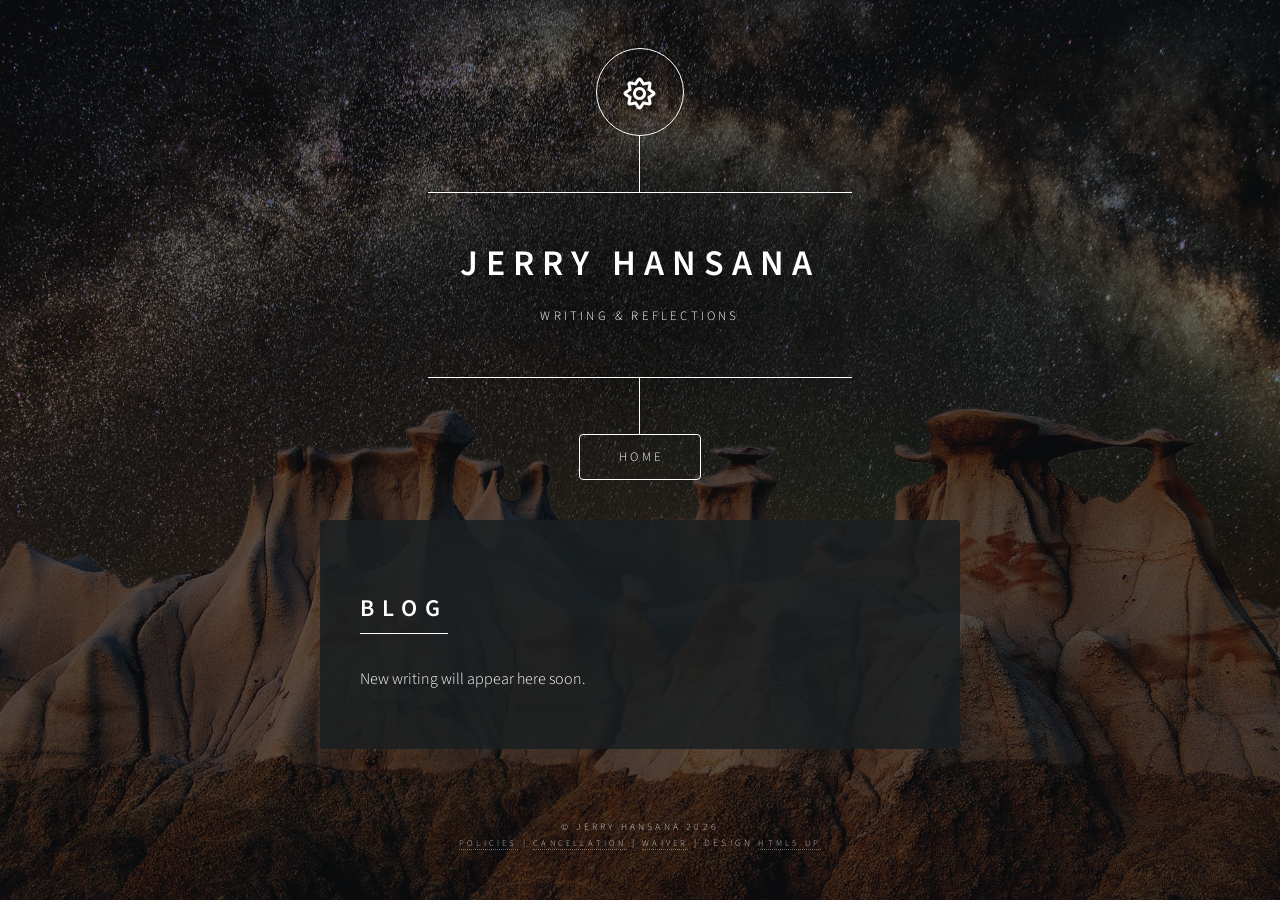
==== commit 3f87cf84: "footer text size increase" ====
--- a/blog.html
+++ b/blog.html
@@ -12,7 +12,7 @@
 		<meta name="viewport" content="width=device-width, initial-scale=1, user-scalable=no" />
 		<meta name="robots" content="noindex, nofollow" />
 		<meta name="description" content="Writing and reflections by Jerry Hansana." />
-		<link rel="stylesheet" href="assets/css/main.css" />
+		<link rel="stylesheet" href="assets/css/main.css?v=20261114-footer-type" />
 		<noscript><link rel="stylesheet" href="assets/css/noscript.css" /></noscript>
 	</head>
 	<body>
--- a/assets/css/main.css
+++ b/assets/css/main.css
@@ -1568,6 +1568,52 @@
 				line-height: 1.875;
 			}
 
+			#header nav ul {
+				-moz-flex-direction: column;
+				-webkit-flex-direction: column;
+				-ms-flex-direction: column;
+				flex-direction: column;
+				min-width: 10rem;
+				max-width: 100%;
+			}
+
+				#header nav ul li {
+					border-left: 0;
+					border-top: solid 1px #ffffff;
+				}
+
+					#header nav ul li:first-child {
+						border-top: 0;
+					}
+
+					#header nav ul li a {
+						display: -moz-flex;
+						display: -webkit-flex;
+						display: -ms-flex;
+						display: flex;
+						-moz-align-items: center;
+						-webkit-align-items: center;
+						-ms-align-items: center;
+						align-items: center;
+						-moz-justify-content: center;
+						-webkit-justify-content: center;
+						-ms-justify-content: center;
+						justify-content: center;
+						min-width: 0;
+						height: 3rem;
+						line-height: normal;
+						text-align: center;
+						width: 100%;
+						padding-right: 0.65rem;
+						padding-left: 0.65rem;
+						letter-spacing: 0.1rem;
+						font-size: 0.75rem;
+					}
+
+				#header nav.use-middle:after {
+					display: none;
+				}
+
 		}
 
 		@media screen and (max-width: 480px) {
@@ -1578,35 +1624,6 @@
 
 				#header .content .inner {
 					padding: 2.5rem 0;
-				}
-
-				#header nav ul {
-					-moz-flex-direction: column;
-					-webkit-flex-direction: column;
-					-ms-flex-direction: column;
-					flex-direction: column;
-					min-width: 10rem;
-					max-width: 100%;
-				}
-
-					#header nav ul li {
-						border-left: 0;
-						border-top: solid 1px #ffffff;
-					}
-
-						#header nav ul li:first-child {
-							border-top: 0;
-						}
-
-						#header nav ul li a {
-							height: 3rem;
-							line-height: 3rem;
-							min-width: 0;
-							width: 100%;
-						}
-
-				#header nav.use-middle:after {
-					display: none;
 				}
 
 		}
@@ -1748,14 +1765,14 @@
 
 		#footer .copyright {
 			letter-spacing: 0.2rem;
-			font-size: 0.5rem;
+			font-size: 0.6rem;
 			opacity: 0.75;
 			margin-bottom: 0;
 			text-transform: uppercase;
 		}
 
 			#footer .copyright a {
-				font-size: 0.8em;
+				font-size: 0.9em;
 			}
 
 		body.is-article-visible #footer {
@@ -1799,4 +1816,214 @@
 	font-family: "Font Awesome 7 Brands";
 	font-weight: 400;
 	content: "\e85b";
-}+}
+
+#testimonials .testimonial-featured,
+#testimonials .testimonial-card {
+	background: linear-gradient(145deg, rgba(255, 255, 255, 0.075), rgba(255, 255, 255, 0.025));
+	border: solid 1px rgba(255, 255, 255, 0.28);
+	border-radius: 0.5rem;
+	box-shadow: 0 1rem 2rem rgba(0, 0, 0, 0.18);
+	padding: 1.5rem;
+}
+
+#testimonials .testimonial-featured {
+	border-top: solid 2px rgba(255, 255, 255, 0.8);
+	margin-bottom: 1.25rem;
+	text-align: left;
+}
+
+	#testimonials .testimonial-featured > p {
+		font-size: 1.55rem;
+		font-family: "Times New Roman", serif;
+		font-style: italic;
+		line-height: 1.7;
+		margin-bottom: 1rem;
+		font-weight: 500;
+		letter-spacing: 0.04rem;
+	}
+
+	#testimonials .testimonial-featured .testimonial-social {
+		justify-content: flex-start;
+	}
+
+#testimonials .testimonial-quote-mark {
+	font-size: 2.25rem;
+	line-height: 1;
+	margin-bottom: 1rem;
+	opacity: 0.8;
+}
+
+#testimonials .testimonial-grid {
+	display: grid;
+	align-items: stretch;
+	gap: 1.25rem;
+	grid-template-columns: repeat(2, minmax(0, 1fr));
+}
+
+#testimonials .testimonial-card {
+	display: flex;
+	flex-direction: column;
+	margin: 0;
+	min-height: 16rem;
+	transition: border-color 0.2s ease, transform 0.2s ease, background-color 0.2s ease;
+}
+
+#testimonials .testimonial-card:hover {
+	border-color: rgba(255, 255, 255, 0.65);
+	transform: translateY(-3px);
+}
+
+	#testimonials .testimonial-card blockquote {
+		border: 0;
+		flex-grow: 1;
+		font-style: normal;
+		line-height: 1.7;
+		margin: 0 0 1.25rem;
+		padding: 0;
+	}
+
+		#testimonials .testimonial-card blockquote p {
+			font-family: "Times New Roman", serif;
+			font-size: 1.1rem;
+			font-style: italic;
+			font-weight: 500;
+			letter-spacing: 0.04rem;
+		}
+
+		#testimonials .testimonial-card blockquote:before {
+			color: rgba(255, 255, 255, 0.65);
+			content: '\201C';
+			display: block;
+			font-family: Georgia, serif;
+			font-size: 3rem;
+			line-height: 0.8;
+			margin-bottom: 0.75rem;
+		}
+
+		#testimonials .testimonial-card blockquote p:last-child {
+			margin-bottom: 0;
+	}
+
+#testimonials .testimonial-attribution {
+	border-top: solid 1px rgba(255, 255, 255, 0.2);
+	color: rgba(255, 255, 255, 0.7);
+	font-size: 0.7rem;
+	letter-spacing: 0.06rem;
+	padding-top: 1rem;
+}
+
+	#testimonials .testimonial-attribution cite {
+		color: #ffffff;
+		display: block;
+		font-size: 0.95rem;
+		font-style: normal;
+		font-weight: 400;
+	}
+
+		#testimonials .testimonial-attribution cite .testimonial-city {
+			display: inline;
+			font-size: 0.7rem;
+			font-style: normal;
+		}
+
+		#testimonials .testimonial-attribution cite .testimonial-city-separator {
+			color: rgba(255, 255, 255, 0.55);
+			display: inline;
+			font-size: inherit;
+			font-style: normal;
+		}
+
+		#testimonials .testimonial-attribution cite .testimonial-city-label {
+			display: inline;
+			font-size: inherit;
+			font-style: normal;
+			font-weight: 300;
+		}
+
+	#testimonials .testimonial-attribution > span {
+		display: block;
+		font-size: 0.8rem;
+		font-style: italic;
+		font-weight: 500;
+	}
+
+#testimonials .testimonial-social {
+	display: flex;
+	align-items: center;
+	gap: 1.5px;
+	list-style: none;
+	margin: 2px 0 0;
+	padding: 0;
+}
+
+	#testimonials .testimonial-social li {
+		list-style: none;
+		padding: 0;
+	}
+
+	#testimonials .testimonial-social-link {
+		align-items: center;
+		background: none;
+		border: 0;
+		display: inline-flex;
+		height: 1.75rem;
+		justify-content: flex-start;
+		text-decoration: none;
+		width: 1rem;
+	}
+
+	#testimonials .testimonial-social-link[aria-label="TikTok"] {
+		margin-left: 0.5px;
+	}
+
+		#testimonials .testimonial-social-link:hover {
+			opacity: 0.7;
+		}
+
+		#testimonials .testimonial-social-link:focus-visible {
+			outline: solid 1px #ffffff;
+			outline-offset: 2px;
+		}
+
+		#testimonials .testimonial-social-link .icon {
+			font-size: 0.7rem;
+		}
+
+@media screen and (max-width: 736px) {
+	#testimonials .testimonial-grid {
+		grid-template-columns: 1fr;
+	}
+
+	#testimonials .testimonial-card {
+		min-height: 0;
+	}
+
+	#main article#projects {
+		margin-left: auto;
+		margin-right: auto;
+	}
+
+	#projects ul.actions {
+		-moz-flex-direction: column;
+		-webkit-flex-direction: column;
+		-ms-flex-direction: column;
+		flex-direction: column;
+		margin-left: 0;
+		width: 100%;
+	}
+
+	#projects ul.actions li {
+		padding: 0.5rem 0 0;
+		text-align: center;
+		width: 100%;
+	}
+
+	#projects ul.actions li:first-child {
+		padding-top: 0;
+	}
+
+	#projects ul.actions li > .button {
+		width: 100%;
+	}
+}
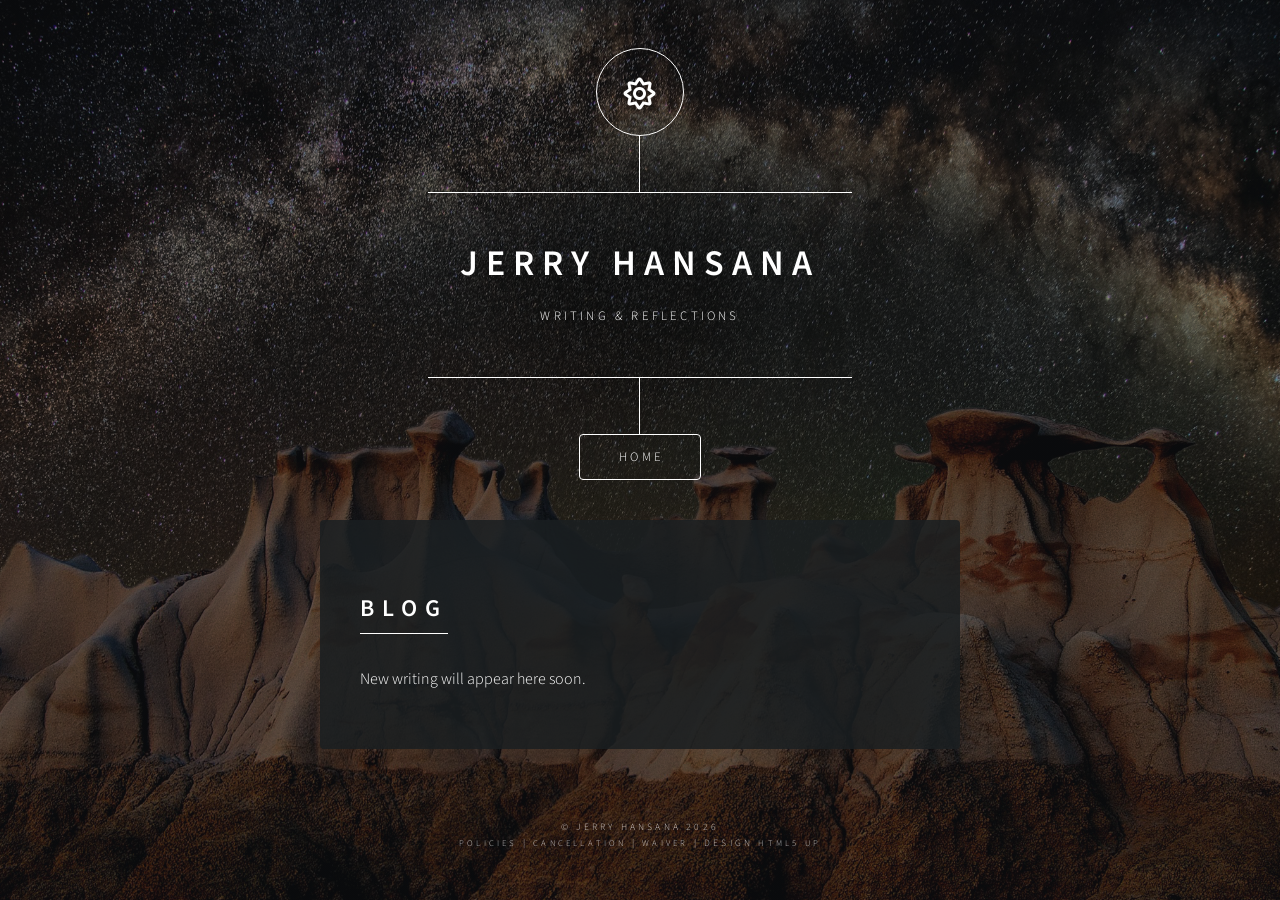
==== commit ec83abec: "footer dotted underline removed" ====
--- a/blog.html
+++ b/blog.html
@@ -12,7 +12,7 @@
 		<meta name="viewport" content="width=device-width, initial-scale=1, user-scalable=no" />
 		<meta name="robots" content="noindex, nofollow" />
 		<meta name="description" content="Writing and reflections by Jerry Hansana." />
-		<link rel="stylesheet" href="assets/css/main.css?v=20261114-footer-type" />
+		<link rel="stylesheet" href="assets/css/main.css?v=20261114-footer-no-link-underline" />
 		<noscript><link rel="stylesheet" href="assets/css/noscript.css" /></noscript>
 	</head>
 	<body>
--- a/assets/css/main.css
+++ b/assets/css/main.css
@@ -1773,6 +1773,7 @@
 
 			#footer .copyright a {
 				font-size: 0.9em;
+				border-bottom: 0;
 			}
 
 		body.is-article-visible #footer {
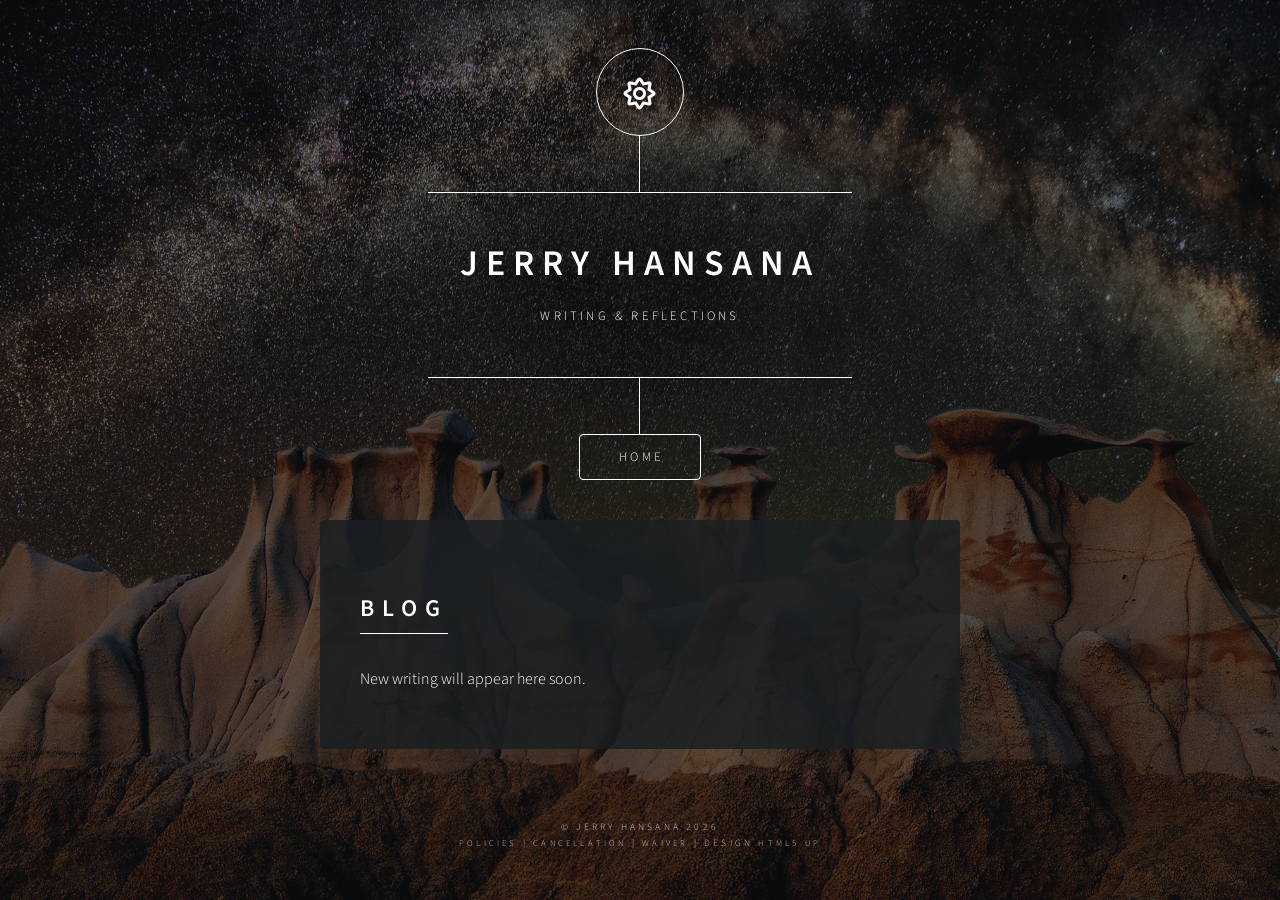
==== commit b5bb62f2: "footer links uppercase" ====
--- a/blog.html
+++ b/blog.html
@@ -12,7 +12,7 @@
 		<meta name="viewport" content="width=device-width, initial-scale=1, user-scalable=no" />
 		<meta name="robots" content="noindex, nofollow" />
 		<meta name="description" content="Writing and reflections by Jerry Hansana." />
-		<link rel="stylesheet" href="assets/css/main.css?v=20261114-footer-no-link-underline" />
+		<link rel="stylesheet" href="assets/css/main.css?v=20261114-footer-links-uppercase" />
 		<noscript><link rel="stylesheet" href="assets/css/noscript.css" /></noscript>
 	</head>
 	<body>
--- a/assets/css/main.css
+++ b/assets/css/main.css
@@ -1774,6 +1774,7 @@
 			#footer .copyright a {
 				font-size: 0.9em;
 				border-bottom: 0;
+				text-transform: uppercase;
 			}
 
 		body.is-article-visible #footer {
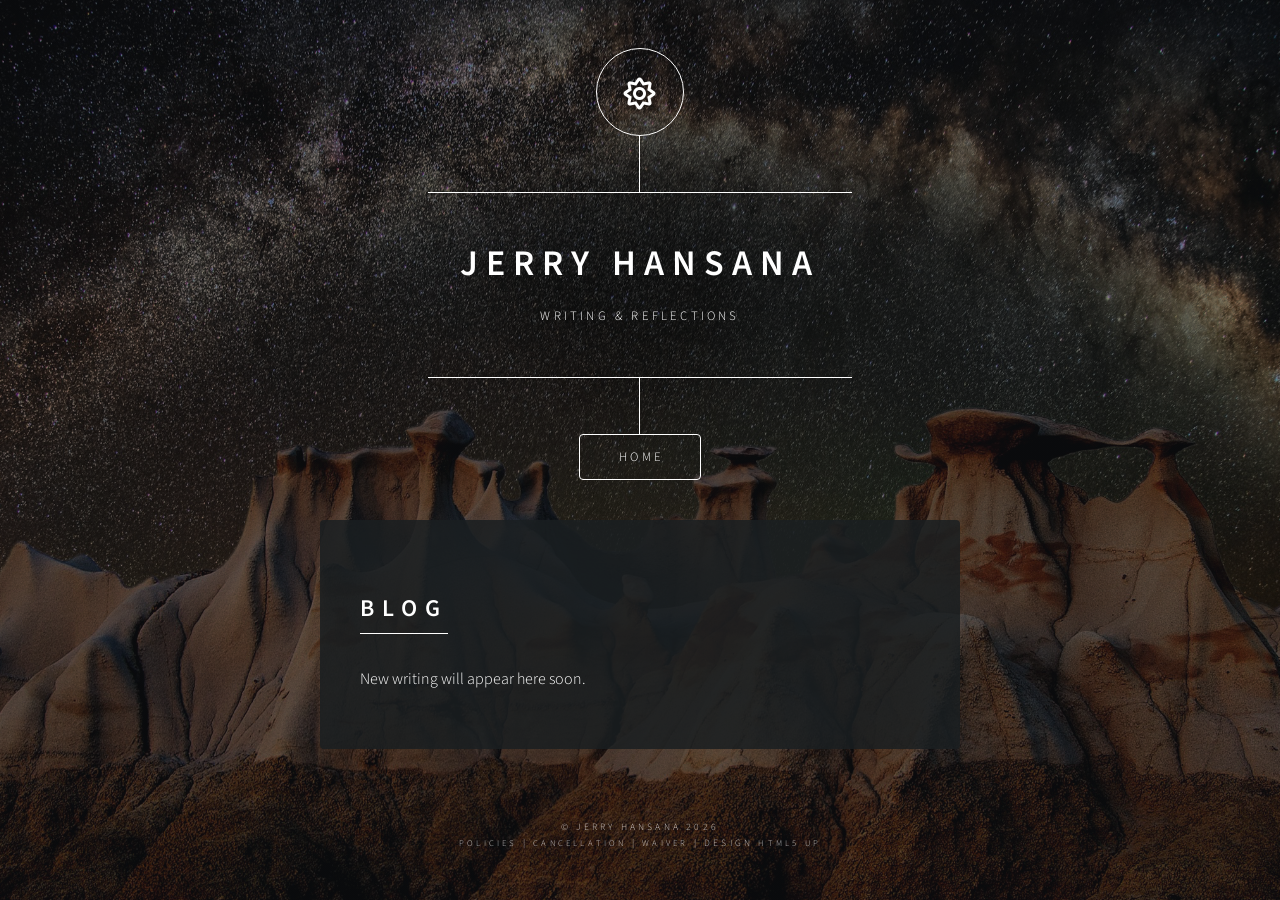
==== commit 5a3d3f79: "added service cards and youtube border" ====
--- a/blog.html
+++ b/blog.html
@@ -12,7 +12,7 @@
 		<meta name="viewport" content="width=device-width, initial-scale=1, user-scalable=no" />
 		<meta name="robots" content="noindex, nofollow" />
 		<meta name="description" content="Writing and reflections by Jerry Hansana." />
-		<link rel="stylesheet" href="assets/css/main.css?v=20261114-footer-links-uppercase" />
+		<link rel="stylesheet" href="assets/css/main.css?v=20261114-service-video-border" />
 		<noscript><link rel="stylesheet" href="assets/css/noscript.css" /></noscript>
 	</head>
 	<body>
--- a/assets/css/main.css
+++ b/assets/css/main.css
@@ -634,22 +634,6 @@
 		.icon.brands:before {
 			font-family: 'Font Awesome 5 Brands';
 		}
-
-/* Video */
-
-	.video-container {
-  		width: 100%;
-  		aspect-ratio: 16 / 9;
-  		overflow: hidden; /* Prevents any part of the video from spilling out */
-  		margin: 0px 0;   /* Optional spacing around the video */
-	}
-
-	.video-container iframe {
-  		width: 100%;
-  		height: 100%;
-  		border: none;
-	}
-
 
 /* Image */
 
@@ -1820,6 +1804,7 @@
 	content: "\e85b";
 }
 
+#services .service-card,
 #testimonials .testimonial-featured,
 #testimonials .testimonial-card {
 	background: linear-gradient(145deg, rgba(255, 255, 255, 0.075), rgba(255, 255, 255, 0.025));
@@ -1828,6 +1813,34 @@
 	box-shadow: 0 1rem 2rem rgba(0, 0, 0, 0.18);
 	padding: 1.5rem;
 }
+
+#services .service-card {
+	margin-bottom: 1.25rem;
+}
+
+#services .service-card > h3.major {
+	margin-left: auto;
+	margin-right: auto;
+	max-width: 100%;
+	text-align: center;
+}
+
+#services .service-card > .booking-dropdown {
+	margin-bottom: 1rem;
+}
+
+.video-container {
+	width: 100%;
+	aspect-ratio: 16 / 9;
+	overflow: hidden;
+	margin: 0;
+}
+
+	.video-container iframe {
+		width: 100%;
+		height: 100%;
+		border: solid 1px #ffffff;
+	}
 
 #testimonials .testimonial-featured {
 	border-top: solid 2px rgba(255, 255, 255, 0.8);
